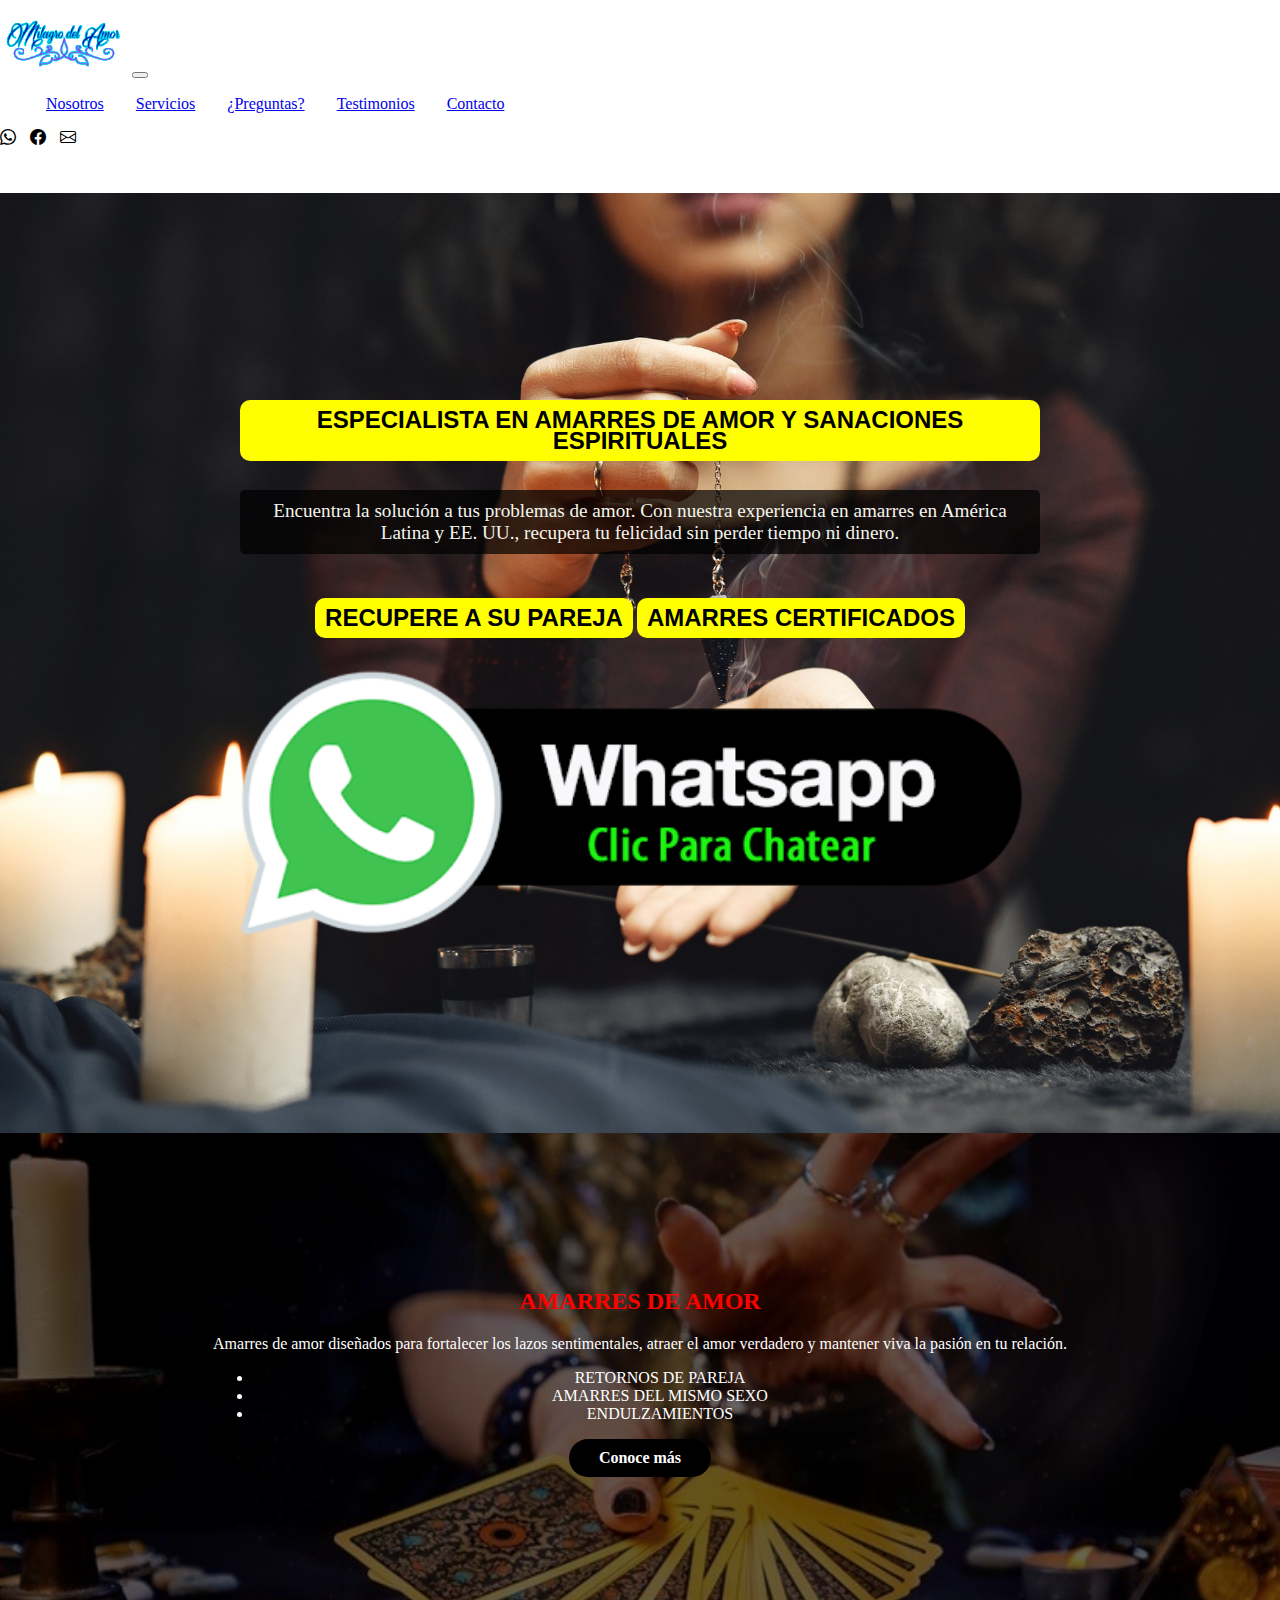
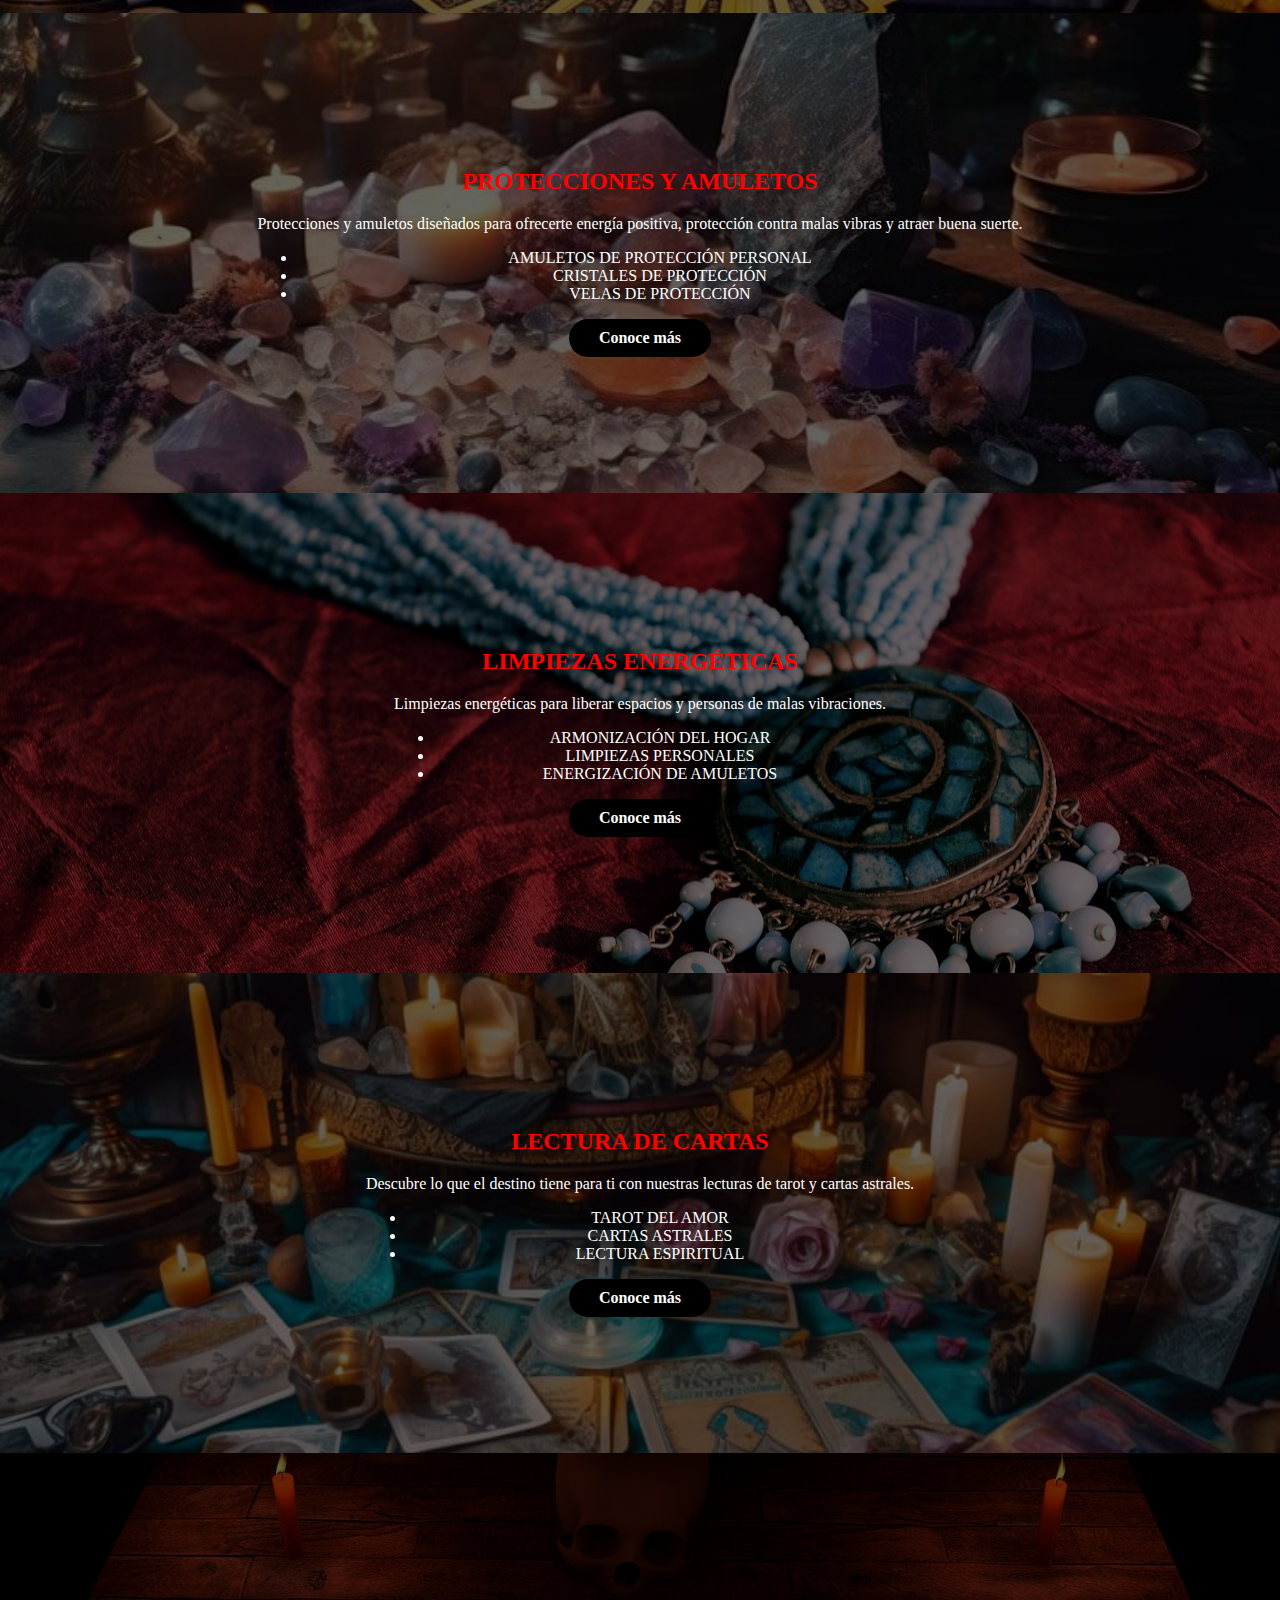
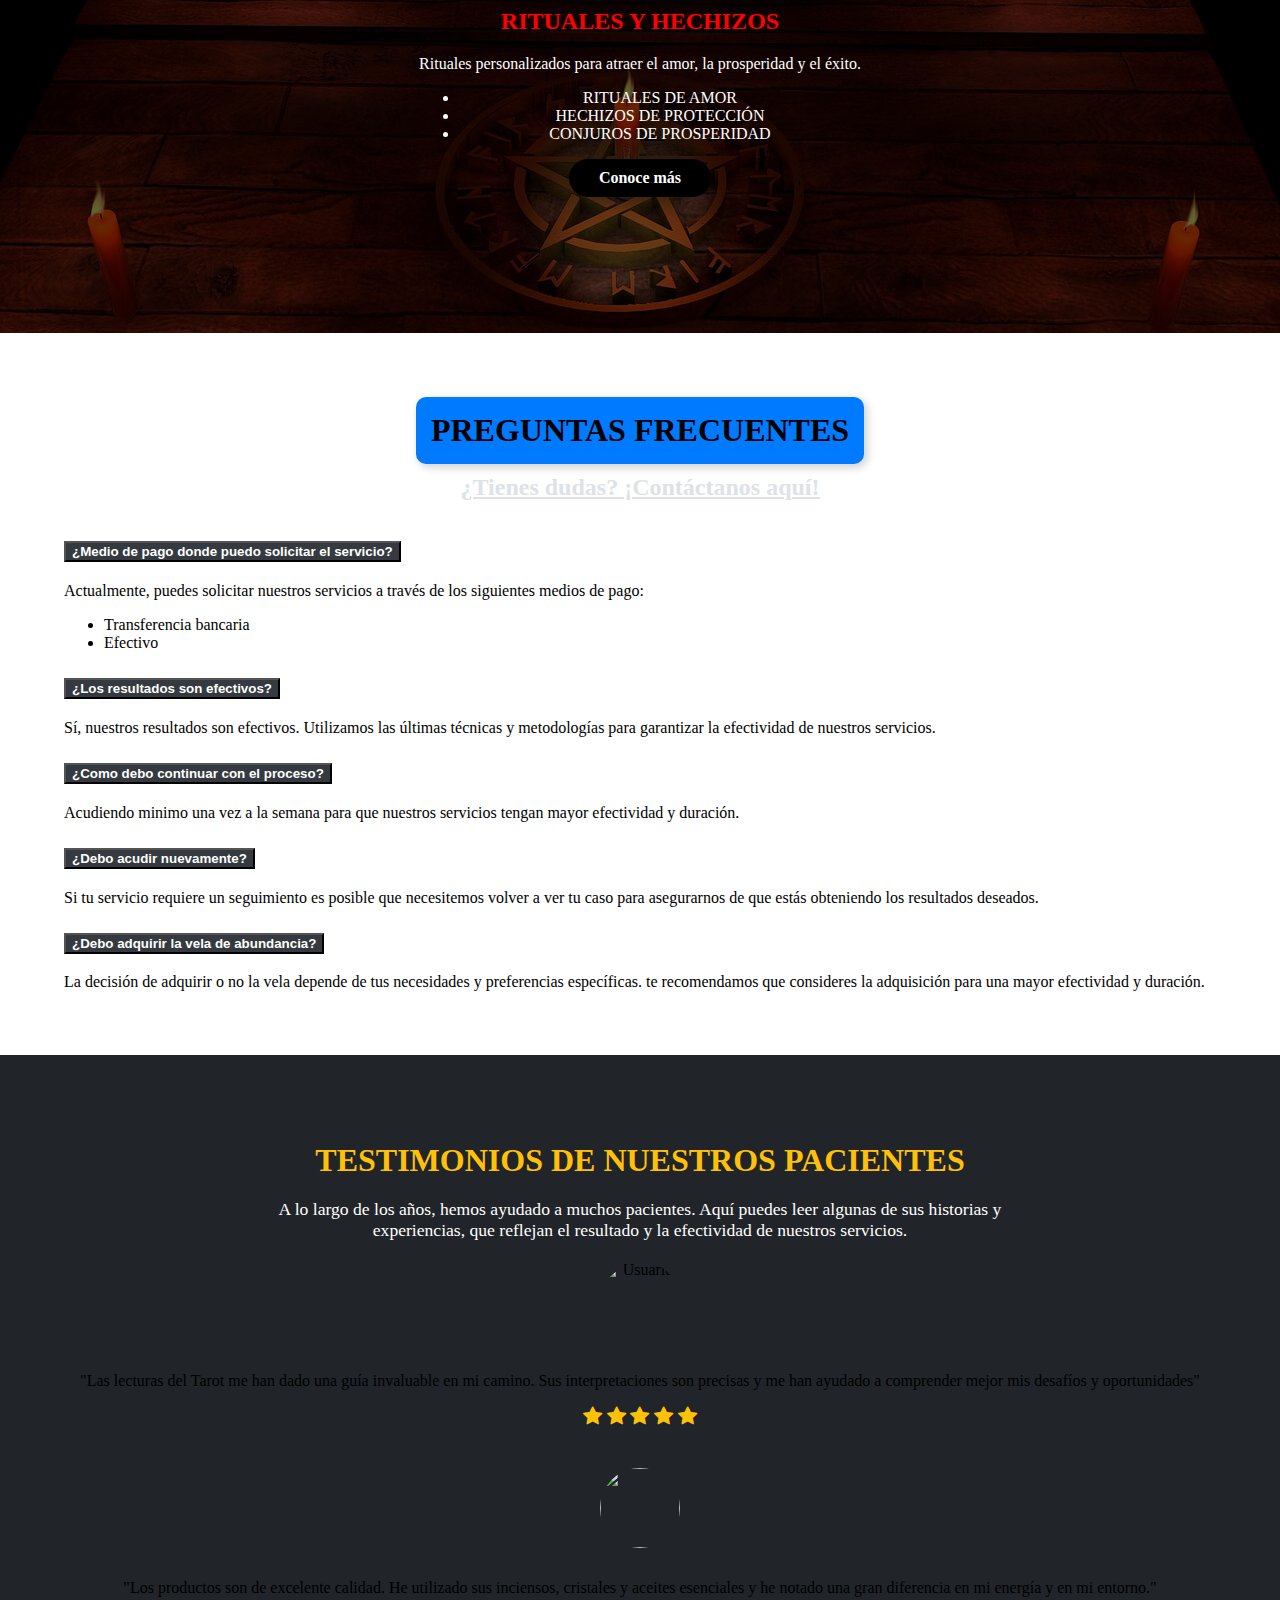
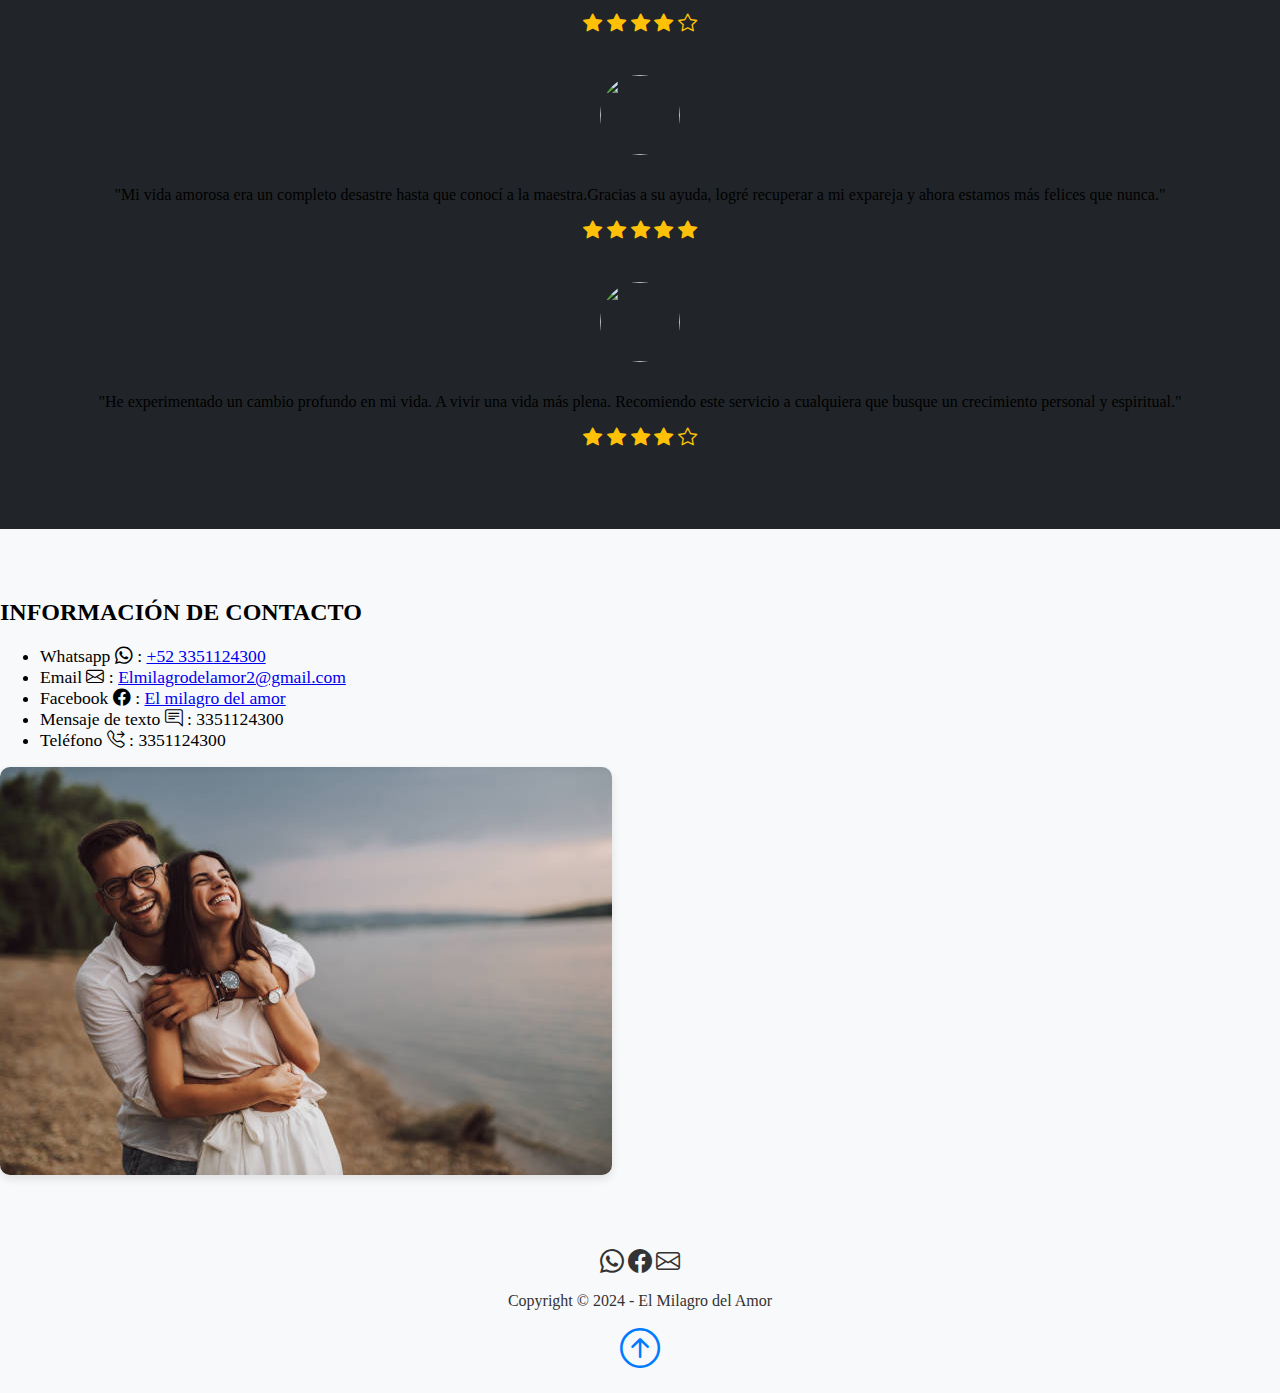
==== enlace/index.html @ 98b834da "Modificaciones en css para los estilos del index" ====
<!DOCTYPE html>
<html lang="en">

<head>
    <meta charset="UTF-8">
    <meta name="viewport" content="width=device-width, initial-scale=1.0">
    <meta name="google-site-verification" content="hs6zGSNkJUAcZYGmdX0gICYrYSt6IQu11jnEcMryRZA" />
    <link rel="stylesheet" href="./estilos/estilos.css">
    <!-- CSS only -->
    <link href="https://cdn.jsdelivr.net/npm/bootstrap@5.0.2/dist/css/bootstrap.min.css" rel="stylesheet"
        integrity="sha384-EVSTQN3/azprG1Anm3QDgpJLIm9Nao0Yz1ztcQTwFspd3yD65VohhpuuCOmLASjC" crossorigin="anonymous">
    <link rel="stylesheet" href="https://cdn.jsdelivr.net/npm/bootstrap-icons@1.3.0/font/bootstrap-icons.css">
    <link rel="shortcut icon" href="favicon.ico" type="image/x-icon">
    <link rel="stylesheet" href="https://cdn.jsdelivr.net/npm/swiper@11/swiper-bundle.min.css" />
    <link rel="canonical" href="https://w.app/w4kru9" />
    <title>Milagro del amor</title>
    <!-- Google tag (gtag.js) -->
    <script async src="https://www.googletagmanager.com/gtag/js?id=AW-16932118716">
    </script>
    <script>
        window.dataLayer = window.dataLayer || [];
        function gtag() { dataLayer.push(arguments); }
        gtag('js', new Date());

        gtag('config', 'AW-16932118716');
    </script>
    <!-- Event snippet for Contacto (1) conversion page -->
    <script>
        gtag('event', 'conversion', { 'send_to': 'AW-16932118716/rFSvCLLyqa0aELzB7ok_' });
    </script>
</head>

<body>

    <!--Barra de navegación - navbar-->
    <nav class="navbar navbar-expand-lg bg-light navbar-light fixed-top">
        <div class="container">
            <!-- <img src="./img/icons8-cruz-45.png" class="logo-responsive" alt="Logo"> -->
            <!-- <a href="#" class="navbar-brand">Milagro Del Amor</a> -->
            <img class="img-nav" src="img/logo.png" alt="">
            <button class="navbar-toggler" type="button" data-bs-toggle="collapse" data-bs-target="#navmenu">
                <span class="navbar-toggler-icon"></span>
            </button>

            <!--Menú navegación -->
            <div class="collapse navbar-collapse" id="navmenu">
                <ul class="navbar-nav ms-auto">
                    <li class="nav-item">
                        <a href="#nosotros" class="nav-link">Nosotros</a>
                    </li>
                    <li class="nav-item">
                        <a href="#servicios" class="nav-link">Servicios</a>
                    </li>
                    <li class="nav-item">
                        <a href="#preguntas" class="nav-link">¿Preguntas?</a>
                    </li>
                    <li class="nav-item">
                        <a href="#testimonios" class="nav-link">Testimonios</a>
                    </li>
                    <li class="nav-item">
                        <a href="#contacto" class="nav-link">Contacto</a>
                    </li>
                </ul>
                <div class="navbar-social-icons">
                    <a href="https://w.app/w4kru9" target="_blank" class="icon-wp"><i class="bi bi-whatsapp"></i></a>
                    <a href="https://acortar.link/iyVFSS" target="_blank" class="icon-fb"><i
                            class="bi bi-facebook"></i></a>
                    <a href="https://mail.google.com/mail/?view=cm&to=milagrodelamor2@gmail.com" target="_blank"
                        class="icon-mail"><i class="bi bi-envelope"></i></a>
                    <!-- <a href="#" class="btn-contacto">Información</a> -->
                </div>
            </div>
        </div>
    </nav>

    <!--Portada 1-->
    <section class="portada" id="nosotros">
        <div class="contenido-portada">
            <h2 class="yellow-box-portada text-black-portada">ESPECIALISTA EN AMARRES DE AMOR Y SANACIONES ESPIRITUALES
            </h2>
            <p>Encuentra la solución a tus problemas de amor. Con nuestra experiencia en amarres en América Latina y EE.
                UU., recupera tu felicidad sin perder tiempo ni dinero.</p>
            <h3 class="yellow-box-subtitulo text-black-subtitulo">RECUPERE A SU PAREJA</h3>
            <h3 class="yellow-box-subtitulo text-black-subtitulo">AMARRES CERTIFICADOS</h3>
            <div>
                <a href="https://w.app/w4kru9" target="_blank">
                    <img src="./img/unnamed.png" alt="imagen portada principal" class="imagen-responsive">
                </a>
            </div>
        </div>
    </section>


    <!-- Sección de Servicios -->
    <section class="servicio-banner" id="servicios">
        <div class="overlay"></div>
        <div class="container text-center text-light">
            <div class="content">
                <h2 class="titulo-s3">AMARRES DE AMOR</h2>
                <p class="p-s3">Amarres de amor diseñados para fortalecer los lazos sentimentales, atraer el amor
                    verdadero y mantener viva la pasión en tu relación.</p>
                <ul class="list-unstyled">
                    <li>RETORNOS DE PAREJA</li>
                    <li>AMARRES DEL MISMO SEXO</li>
                    <li>ENDULZAMIENTOS</li>
                </ul>
                <a href="./productos.html" class="btn-contacto">Conoce más</a>
            </div>
        </div>
    </section>

    <section class="servicio-banner" id="servicio1">
        <div class="overlay"></div>
        <div class="container text-center text-light">
            <div class="content">
                <h2 class="titulo-s3">PROTECCIONES Y AMULETOS</h2>
                <p class="p-s3">Protecciones y amuletos diseñados para ofrecerte energía positiva, protección contra
                    malas vibras y atraer buena suerte.</p>
                <ul class="list-unstyled">
                    <li>AMULETOS DE PROTECCIÓN PERSONAL</li>
                    <li>CRISTALES DE PROTECCIÓN</li>
                    <li>VELAS DE PROTECCIÓN</li>
                </ul>
                <a href="./productos.html" class="btn-contacto">Conoce más</a>
            </div>
        </div>
    </section>

    <section class="servicio-banner" id="servicio4">
        <div class="overlay"></div>
        <div class="container text-center text-light">
            <div class="content">
                <h2 class="titulo-s3">LIMPIEZAS ENERGÉTICAS</h2>
                <p class="p-s3">Limpiezas energéticas para liberar espacios y personas de malas vibraciones.</p>
                <ul class="list-unstyled">
                    <li>ARMONIZACIÓN DEL HOGAR</li>
                    <li>LIMPIEZAS PERSONALES</li>
                    <li>ENERGIZACIÓN DE AMULETOS</li>
                </ul>
                <a href="https://w.app/w4kru9" class="btn-contacto">Conoce más</a>
            </div>
        </div>
    </section>

    <section class="servicio-banner" id="servicio2">
        <div class="overlay"></div>
        <div class="container text-center text-light">
            <div class="content">
                <h2 class="titulo-s3">LECTURA DE CARTAS</h2>
                <p class="p-s3">Descubre lo que el destino tiene para ti con nuestras lecturas de tarot y cartas
                    astrales.</p>
                <ul class="list-unstyled">
                    <li>TAROT DEL AMOR</li>
                    <li>CARTAS ASTRALES</li>
                    <li>LECTURA ESPIRITUAL</li>
                </ul>
                <a href="https://w.app/w4kru9" class="btn-contacto">Conoce más</a>
            </div>
        </div>
    </section>

    <section class="servicio-banner" id="servicio3">
        <div class="overlay"></div>
        <div class="container text-center text-light">
            <div class="content">
                <h2 class="titulo-s3">RITUALES Y HECHIZOS</h2>
                <p class="p-s3">Rituales personalizados para atraer el amor, la prosperidad y el éxito.</p>
                <ul class="list-unstyled">
                    <li>RITUALES DE AMOR</li>
                    <li>HECHIZOS DE PROTECCIÓN</li>
                    <li>CONJUROS DE PROSPERIDAD</li>
                </ul>
                <a href="https://w.app/w4kru9" class="btn-contacto">Conoce más</a>
            </div>
        </div>
    </section>


    <!--Preguntas-->
    <section id="preguntas" class="pregunta bg-dark">
        <div class="container">
            <h1 class="titulo-pregunta">
                PREGUNTAS FRECUENTES
            </h1>
            <p class="subtitulo-pregunta"><a href="https://w.app/w4kru9" target="_blank">¿Tienes dudas? ¡Contáctanos
                    aquí!</a></p>
            <!--Acordeon preguntas frecuentes-->
            <div class="accordion accordion-flush">
                <div class="accordion-item">
                    <h2 class="accordion-header" id="preguntauno">
                        <!--pregunta uno-->
                        <button class="accordion-button collapsed" type="button" data-bs-toggle="collapse"
                            data-bs-target="#flush-collapseOne" aria-expanded="false" aria-controls="flush-collapseOne">
                            ¿Medio de pago donde puedo solicitar el servicio?
                        </button>
                    </h2>
                    <div id="flush-collapseOne" class="accordion-collapse collapse" aria-labelledby="preguntauno"
                        data-bs-parent="#accordionFlushExample">
                        <div class="accordion-body">Actualmente, puedes solicitar nuestros servicios a través
                            de los siguientes medios de pago:
                            <ul class="lista-pagos">
                                <li>Transferencia bancaria</li>
                                <li>Efectivo</li>
                            </ul>
                        </div>
                    </div>
                </div>
                <!--pregunta dos-->
                <div class="accordion-item">
                    <h2 class="accordion-header" id="preguntados">
                        <button class="accordion-button collapsed" type="button" data-bs-toggle="collapse"
                            data-bs-target="#flush-collapseTwo" aria-expanded="false" aria-controls="flush-collapseTwo">
                            ¿Los resultados son efectivos?
                        </button>
                    </h2>
                    <div id="flush-collapseTwo" class="accordion-collapse collapse" aria-labelledby="preguntados"
                        data-bs-parent="#accordionFlushExample">
                        <div class="accordion-body">Sí, nuestros resultados son efectivos.
                            Utilizamos las últimas técnicas y metodologías para garantizar la efectividad de nuestros
                            servicios.</div>
                    </div>
                </div>
                <!--Pregunt tres-->
                <div class="accordion-item">
                    <h2 class="accordion-header" id="preguntatres">
                        <button class="accordion-button collapsed" type="button" data-bs-toggle="collapse"
                            data-bs-target="#flush-collapseThree" aria-expanded="false"
                            aria-controls="flush-collapseThree">
                            ¿Como debo continuar con el proceso?
                        </button>
                    </h2>
                    <div id="flush-collapseThree" class="accordion-collapse collapse" aria-labelledby="preguntatres"
                        data-bs-parent="#accordionFlushExample">
                        <div class="accordion-body">Acudiendo minimo una vez a la semana para que nuestros servicios
                            tengan mayor efectividad y duración.
                        </div>
                    </div>
                </div>
                <!--Pregunt cuatro-->
                <div class="accordion-item">
                    <h2 class="accordion-header" id="preguntacuatro">
                        <button class="accordion-button collapsed" type="button" data-bs-toggle="collapse"
                            data-bs-target="#flush-collapseFour" aria-expanded="false"
                            aria-controls="flush-collapseThree">
                            ¿Debo acudir nuevamente?
                        </button>
                    </h2>
                    <div id="flush-collapseFour" class="accordion-collapse collapse" aria-labelledby="preguntacuatro"
                        data-bs-parent="#accordionFlushExample">
                        <div class="accordion-body">Si tu servicio requiere un seguimiento es posible que necesitemos
                            volver a ver tu caso para asegurarnos de que estás obteniendo los resultados deseados.</div>
                    </div>
                </div>
            </div>
            <!--Pregunt cinco-->
            <div class="accordion-item">
                <h2 class="accordion-header" id="preguntacinco">
                    <button class="accordion-button collapsed" type="button" data-bs-toggle="collapse"
                        data-bs-target="#flush-collapseFive" aria-expanded="false" aria-controls="flush-collapseThree">
                        ¿Debo adquirir la vela de abundancia?
                    </button>
                </h2>
                <div id="flush-collapseFive" class="accordion-collapse collapse" aria-labelledby="preguntacinco"
                    data-bs-parent="#accordionFlushExample">
                    <div class="accordion-body">La decisión de adquirir o no la vela depende
                        de tus necesidades y preferencias específicas.
                        te recomendamos que consideres la adquisición para una mayor efectividad y duración.</div>
                </div>
            </div>
        </div>
        </div>
    </section>

    <!--Testimonios-->
    <section id="testimonios" class="testimonio bg-dark">
        <div class="container">
            <h2 class="text-center text-primary">
                TESTIMONIOS DE NUESTROS PACIENTES
            </h2>
            <p class="lead text-center text-white mb-5">
                A lo largo de los años, hemos ayudado a muchos pacientes. Aquí puedes leer algunas de sus historias y
                experiencias, que reflejan el resultado y la efectividad de nuestros servicios.
            </p>
            <div class="row g-4">
                <div class="col-md-6 col-lg-3">
                    <div class="card bg-light">
                        <div class="card-body text-center">
                            <img src="https://randomuser.me/api/portraits/men/44.jpg" class="rounded-circle mb-3"
                                alt="Usuario" onerror="this.onerror=null; this.src='img/default-male.jpg';">
                            <!-- <h3 class="card-title mb-3">Usuario 1</h3> -->
                            <p class="card-text-s1">
                                "Las lecturas del Tarot me han dado una guía invaluable en mi camino. Sus
                                interpretaciones son precisas y me han ayudado a comprender mejor mis desafíos y
                                oportunidades"
                            </p>
                            <div class="estrellas">
                                <i class="bi bi-star-fill mx-1"></i>
                                <i class="bi bi-star-fill mx-1"></i>
                                <i class="bi bi-star-fill mx-1"></i>
                                <i class="bi bi-star-fill mx-1"></i>
                                <i class="bi bi-star-fill mx-1"></i>
                            </div>
                        </div>
                    </div>
                </div>
                <div class="col-md-6 col-lg-3">
                    <div class="card bg-light">
                        <div class="card-body text-center">
                            <img src="https://randomuser.me/api/portraits/women/41.jpg" class="rounded-circle mb-3"
                                alt="">
                            <!-- <h3 class="card-title mb-3">Usuario 2</h3> -->
                            <p class="card-text">
                                "Los productos son de excelente calidad. He utilizado sus inciensos, cristales y aceites
                                esenciales y he notado una gran diferencia en mi energía y en mi entorno."
                            </p>
                            <div class="estrellas">
                                <i class="bi bi-star-fill mx-1"></i>
                                <i class="bi bi-star-fill mx-1"></i>
                                <i class="bi bi-star-fill mx-1"></i>
                                <i class="bi bi-star-fill mx-1"></i>
                                <i class="bi bi-star mx-1"></i>
                            </div>
                        </div>
                    </div>
                </div>
                <div class="col-md-6 col-lg-3">
                    <div class="card bg-light">
                        <div class="card-body text-center">
                            <img src="https://randomuser.me/api/portraits/men/32.jpg" class="rounded-circle mb-3"
                                alt="">
                            <!-- <h3 class="card-title mb-3">Usuario 3</h3> -->
                            <p class="card-text">
                                "Mi vida amorosa era un completo desastre hasta que conocí a la maestra.Gracias a su
                                ayuda, logré recuperar a mi expareja y ahora estamos más felices que nunca."
                            </p>
                            <div class="estrellas">
                                <i class="bi bi-star-fill mx-1"></i>
                                <i class="bi bi-star-fill mx-1"></i>
                                <i class="bi bi-star-fill mx-1"></i>
                                <i class="bi bi-star-fill mx-1"></i>
                                <i class="bi bi-star-fill mx-1"></i>
                            </div>
                        </div>
                    </div>
                </div>
                <div class="col-md-6 col-lg-3">
                    <div class="card bg-light">
                        <div class="card-body text-center">
                            <img src="https://randomuser.me/api/portraits/women/32.jpg" class="rounded-circle mb-3"
                                alt="">
                            <!-- <h3 class="card-title mb-3">Usuario 4 </h3> -->
                            <p class="card-text">
                                "He experimentado un cambio profundo en mi vida. A vivir una vida más plena. Recomiendo
                                este servicio a cualquiera que busque un crecimiento personal y espiritual."
                            </p>
                            <div class="estrellas">
                                <i class="bi bi-star-fill mx-1"></i>
                                <i class="bi bi-star-fill mx-1"></i>
                                <i class="bi bi-star-fill mx-1"></i>
                                <i class="bi bi-star-fill mx-1"></i>
                                <i class="bi bi-star mx-1"></i>
                            </div>
                        </div>
                    </div>
                </div>
            </div>
        </div>
    </section>


    <!-- Sección de Contacto -->
    <section id="contacto" class="p-5">
        <div class="container">
            <div class="row g-4 align-items-center">
                <!-- Información de contacto -->
                <div class="col-md-6">
                    <h2 class="text-center mb-4">INFORMACIÓN DE CONTACTO</h2>
                    <ul class="list-group list-group-flush lead">
                        <li class="list-group-item">
                            <span class="fw-bold">Whatsapp <i class="bi bi-whatsapp"></i> :</span>
                            <a href="https://w.app/w4kru9" class="text-decoration-none" target="_blank">+52
                                3351124300</a>
                        </li>
                        <li class="list-group-item">
                            <span class="fw-bold">Email <i class="bi bi-envelope"></i> :</span>
                            <a href="https://mail.google.com/mail/?view=cm&to=milagrodelamor2@gmail.com"
                                class="text-decoration-none" target="_blank">
                                Elmilagrodelamor2@gmail.com
                            </a>
                        </li>
                        <li class="list-group-item">
                            <span class="fw-bold">Facebook <i class="bi bi-facebook"></i> :</span>
                            <a href="https://acortar.link/iyVFSS" class="text-decoration-none" target="_blank">El
                                milagro del amor</a>
                        </li>
                        <li class="list-group-item">
                            <span class="fw-bold">Mensaje de texto <i class="bi bi-chat-right-text"></i> :</span>
                            3351124300
                        </li>
                        <li class="list-group-item">
                            <span class="fw-bold">Teléfono <i class="bi bi-telephone-forward"></i> :</span> 
                            3351124300
                        </li>
                    </ul>
                </div>

                <!-- Imagen -->
                <div class="col-md-6 text-center">
                    <img src="./img/istockphoto-1365865879-612x612.jpg" class="img-fluid rounded shadow"
                        alt="Imagen de contacto">
                </div>
            </div>
        </div>
    </section>

    <!-- Footer -->
    <footer class="p-4 bg-light text-dark text-center position-relative">
        <div class="container">
            <!-- Redes sociales -->
            <div class="redes-sociales d-flex justify-content-center gap-4 mb-3">
                <a href="https://w.app/w4kru9" target="_blank" class="icon-wp"><i class="bi bi-whatsapp"></i></a>
                <a href="https://acortar.link/iyVFSS" target="_blank" class="icon-fb"><i class="bi bi-facebook"></i></a>
                <a href="https://mail.google.com/mail/?view=cm&to=milagrodelamor2@gmail.com" target="_blank"
                    class="icon-mail"><i class="bi bi-envelope"></i></a>
            </div>

            <!-- Derechos de autor -->
            <p class="lead mb-0">Copyright &copy; 2024 - El Milagro del Amor</p>

            <!-- Flecha para volver arriba -->
            <a href="#" class="position-absolute bottom-0 end-0 p-4">
                <i class="bi bi-arrow-up-circle h1 text-primary"></i>
            </a>
        </div>
    </footer>



    <!-- JavaScript Bundle with Popper -->
    <script src="https://cdn.jsdelivr.net/npm/bootstrap@5.0.2/dist/js/bootstrap.bundle.min.js"
        integrity="sha384-MrcW6ZMFYlzcLA8Nl+NtUVF0sA7MsXsP1UyJoMp4YLEuNSfAP+JcXn/tWtIaxVXM"
        crossorigin="anonymous"></script>
    <script src="https://cdn.jsdelivr.net/npm/swiper@11/swiper-bundle.min.js"></script>
    <script src="script.js"></script>

</body>

</html>
---- enlace/estilos/estilos.css ----
html {
  scroll-behavior: smooth;
}

#nosotros {
  scroll-margin-top: 80px; /* Ajusta según la altura de tu navbar */
}

#preguntas {
  scroll-margin-top: 60px; /* Ajusta según la altura de tu navbar */
}

#testimonios {
  scroll-margin-top: 50px; /* Ajusta según la altura de tu navbar */
}

#contacto {
  scroll-margin-top: 50px; /* Ajusta según la altura de tu navbar */
}

body::before {
  display: block;
  content: "";
  height: 10px;
}

body,
html {
  margin: 0;
  padding: 0;
}

.container .img-nav {
  width: 10%;
  height: auto;
}

/* NAVBAR */
.navbar-nav {
  margin-left: -1%;
  width: 45%;
  background-color: #ffff; /* Cambié "dark" por un color real */
  color: #fff;
  padding: 10px 0;
  margin-right: 20%;
  display: flex;
  justify-content: center;
  align-items: center;
}

.navbar ul {
  display: flex;
  padding: 0;
}

.navbar ul li {
  margin: 0 1em;
  list-style: none;
}

/* ICONOS */
.navbar-social-icons a {
  margin-right: 10px;
}

.icon-wp,
.icon-fb,
.icon-mail {
  width: 24px;
  height: 24px;
  color: black;
}

.icon-wp:hover {
  color: rgb(2, 133, 2);
}

.icon-fb:hover {
  color: rgb(4, 0, 255);
}

.icon-mail:hover {
  color: rgb(255, 0, 0);
}

/* ESTILOS SECCIÓN PORTADA PRINCIPAL */
.portada {
  background-image: url(../img/portada-prod.jpg);
  background-size: cover;
  background-position: center;
  height: 100vh; /* Ocupa el 100% del alto de la ventana */
  display: flex;
  align-items: center;
  justify-content: center;
  text-align: center;
  color: gold;
  flex-direction: column;
  margin-top: 46px;
  padding: 20px;
}

.contenido-portada {
  width: 90%;
  max-width: 800px;
  text-align: center;
}

.yellow-box-portada,
.yellow-box-subtitulo {
  background-color: yellow;
  padding: 10px;
  border-radius: 10px;
  display: inline-block;
  text-align: center;
  color: black;
  font-size: 1.5rem;
  margin-bottom: 10px;
}

.text-black-portada,
.text-black-subtitulo {
  color: black;
  text-transform: uppercase;
  font-family: sans-serif;
  font-size: 1.5rem;
  line-height: 1.3rem;
  text-align: center;
}

.contenido-portada p {
  font-size: 1.2rem;
  color: rgb(245, 245, 236);
  background-color: rgba(0, 0, 0, 0.7);
  padding: 10px;
  border-radius: 5px;
}

.imagen-responsive {
  width: 100%;
  max-width: 300%;
  height: auto;
  margin-top: 15px;
}

/* Media Queries para dispositivos móviles */
@media (max-width: 768px) {
  .portada {
    height: auto;
    padding: 40px 20px;
  }

  .yellow-box-portada,
  .yellow-box-subtitulo {
    font-size: 1.2rem;
    padding: 8px;
  }

  .text-black-portada,
  .text-black-subtitulo {
    font-size: 1.2rem;
  }

  .contenido-portada p {
    font-size: 1rem;
  }
}

/* ESTILOS PORTADA SECUNDARIA */
.portada-secundaria {
  width: 100%;
  height: 56.5vh;
  background-color: #000;
  display: flex;
  align-items: center;
  justify-content: center;
}

.portada-secundaria a {
  text-align: center; /* Centra la imagen */
  margin: 0px; /* Añade márgenes alrededor de la sección */
  background-color: #000;
  display: flex;
  width: 100%; /* Ocupa todo el ancho disponible */
  height: 56.5vh; /* Ocupa toda la altura de la ventana */
}

.imagen-portada {
  width: 50%; /* Ajusta el ancho al contenedor */
  max-width: 1000px; /* Establece un ancho máximo basado en el diseño */
  height: 100%; /* Mantiene la proporción de la imagen */
  display: block; /* Asegura que la imagen sea un bloque y centrada si se usa margin auto */
  margin-left: auto; /* Centra horizontalmente la imagen */
  margin-right: auto; /* Centra horizontalmente la imagen */
  object-fit: cover;
}

/* ESTILO SECCION SERVICIOS */
.titulo-s3 {
  color: #ff0000;
}

.servicio-banner {
  position: relative;
  height: 400px;
  display: flex;
  align-items: center;
  justify-content: center;
  text-align: center;
  padding: 40px 20px;
  color: white;
  background-size: cover;
  background-position: center;
}

/* Agregamos las imágenes específicas para cada servicio */
#servicios {
  background-image: url("../img/esoterismo.jpg");
}

#servicio1 {
  background-image: url("../img/nn.jpg");
}

#servicio4 {
  background-image: url("../img/amulet-713355_1280.jpg");
}

#servicio2 {
  background-image: url("../img/tiendas-de-brujas-1024x683.jpg");
}

#servicio3 {
  background-image: url("../img/pentagram-2680962_1280.jpg");
}

.overlay {
  position: absolute;
  top: 0;
  left: 0;
  width: 100%;
  height: 100%;
  background: rgba(0, 0, 0, 0.6);
  z-index: 1;
}

.servicio-banner .container {
  position: relative;
  z-index: 2;
}

.btn-contacto {
  display: inline-block;
  padding: 10px 30px;
  background-color: black;
  color: white;
  text-decoration: none;
  border-radius: 50px;
  transition: background-color 0.3s ease;
  font-weight: bold;
}

.btn-contacto:hover {
  background-color: #0056b3;
  color: white;
}

@media (max-width: 768px) {
  .servicio-banner {
      height: auto;
      padding: 60px 20px;
  }

  .titulo-s3 {
      font-size: 24px;
  }

  .p-s3 {
      font-size: 16px;
  }
}

/* SECCION PREGUNTAS */
.pregunta {
  padding: 5%;
}

.titulo-pregunta {
  background-color: #007bff;
  padding: 15px;
  border-radius: 10px;
  text-align: center;
  color: black;
  font-weight: bold;
  margin: 0 auto;
  max-width: 600px;
  width: fit-content;
  box-sizing: border-box;
  box-shadow: 3px 3px 10px rgba(0, 0, 0, 0.2);
  text-transform: uppercase;
}

.subtitulo-pregunta {
  color: #ffd700; /* Dorado */
  font-weight: bold;
  text-decoration: underline;
  text-align: center;
  margin: 10px auto;
  max-width: 600px;
  font-size: clamp(1rem, 2.5vw, 1.5rem); /* Se adapta a distintos tamaños */
}

.subtitulo-pregunta a {
  color: #dee2e6;
  /* text-decoration: none; */
}

.subtitulo-pregunta a:hover {
  color: yellow;
}

.accordion {
  margin-top: 3%;
}

.accordion-collapse {
  transition: height 0.3s ease-in-out;
}

.accordion-button {
  background-color: #343a40 !important;
  color: white !important;
  font-weight: bold;
}

.accordion-button::after {
  background-color: transparent !important; /* Hace que el fondo sea transparente */
  color: white !important; /* Cambia el color de la flecha */
  filter: invert(1); /* Invierte el color del ícono para que sea blanco */
}

.accordion-button:not(.collapsed) {
  background-color: #007bff !important;
  color: black !important;
}


/* Ajustes para pantallas pequeñas */
@media (max-width: 768px) {
  .pregunta {
    padding: 2%;
  }

  .titulo-pregunta {
    font-size: 1rem;
  }

  .subtitulo-pregunta {
    font-size: 0.9rem;
  }

  .accordion {
    margin-top: 2%;
  }
}

/* SECCION TESTIMONIOS */
.testimonio {
  padding: 60px 0;
  background-color: #212529; /* Color oscuro de fondo */
}

.testimonio h2 {
  font-size: 2rem;
  font-weight: bold;
  color: #ffc107; /* Amarillo */
  text-align: center;
  margin-bottom: 20px;
}

.testimonio p.lead {
  max-width: 800px;
  margin: 0 auto;
  font-size: 1.1rem;
  color: #ffffff;
  text-align: center;
}

/* Ajuste para las tarjetas de testimonio */
.testimonio .row {
  display: flex;
  flex-wrap: wrap;
  justify-content: center;
  align-items: stretch;
}

.testimonio .card {
  display: flex;
  flex-direction: column;
  justify-content: space-between;
  border: none;
  border-radius: 10px;
  transition: transform 0.3s ease, box-shadow 0.3s ease;
  height: 100%; /* Hace que todas tengan la misma altura */
}

.testimonio .card:hover {
  transform: translateY(-5px);
  box-shadow: 0 4px 10px rgba(255, 255, 255, 0.2);
}

.testimonio .card-body {
  display: flex;
  flex-direction: column;
  align-items: center; /* Centra todo el contenido */
  text-align: center; /* Asegura que el texto esté centrado */
  justify-content: space-between;
  flex-grow: 1;
  padding: 20px;
}

.testimonio img {
  width: 80px;
  height: 80px;
  border-radius: 50%;
  object-fit: cover;
  margin: 0 auto 15px; /* Centra la imagen */
  display: block;
}

/* Estilos para las estrellas */
.estrellas {
  color: #ffc107; /* Color dorado */
  font-size: 1.2rem;
  margin-top: auto;
}

/* Ajustes responsivos */
@media (max-width: 768px) {
  .testimonio .card {
    margin-bottom: 20px;
  }

  .testimonio h2 {
    font-size: 1.8rem;
  }

  .testimonio p.lead {
    font-size: 1rem;
  }
}

/* SECCION CONTACTO  */
#contacto {
  background-color: #f8f9fa; /* Fondo suave */
  padding: 50px 0; /* Espaciado uniforme */
}

#contacto .container {
  max-width: 1200px;
}

#contacto .list-group-item {
  border-color: transparent; /* Quita los bordes de los elementos */
  font-size: 1.1rem;
}

#contacto img {
  max-width: 100%;
  height: auto;
  border-radius: 10px; /* Bordes redondeados */
  box-shadow: 0px 4px 10px rgba(0, 0, 0, 0.1); /* Sombra suave */
}

/* Media Query para centrar contenido en pantallas pequeñas */
@media (max-width: 768px) {
  #contacto .row {
    text-align: center;
  }

  #contacto .col-md-6 {
    flex-direction: column;
  }

  #contacto img {
    margin-top: 20px;
  }
}

/* SECCION FOOTER */
footer {
  background-color: #f8f9fa;
  color: #333;
  padding: 20px 0;
  text-align: center;
}

/* Estilos de los iconos de redes sociales */
.redes-sociales a {
  font-size: 24px; /* Tamaño de los iconos */
  color: #333; /* Color de los iconos */
  transition: 0.3s ease-in-out;
}

.redes-sociales a:hover {
  color: #007bff; /* Color al pasar el cursor */
}

/* Flecha para volver arriba */
footer .bi-arrow-up-circle {
  font-size: 40px;
  color: #007bff;
  transition: 0.3s ease-in-out;
}

footer .bi-arrow-up-circle:hover {
  color: #0056b3; /* Color más oscuro al pasar el cursor */
}

/* Ajustes para dispositivos pequeños */
@media (max-width: 768px) {
  .redes-sociales {
    gap: 20px; /* Más espacio entre iconos */
  }

  footer .bi-arrow-up-circle {
    font-size: 35px;
  }
}

/* MEDIAS QUERIES A REVISION  */

@media (min-width: 768px) {
  .portada {
    flex-direction: row; /* Cambia la dirección a horizontal en pantallas más grandes */
  }
  .contenido {
    flex: 1; /* Hace que el contenido ocupe el espacio restante */
  }
  .contenedor-imagen {
    order: 1; /* Cambia el orden de visualización de la imagen a la derecha */
  }
}

@media (max-width: 768px) {
  .text-black-portada,
  .text-black-subtitulo {
    font-size: 20px;
  }

  .logo-responsive {
    width: 40px; /* Ajusta el tamaño en pantallas más pequeñas */
  }

  .titulo-pregunta,
  .subtitulo-pregunta {
    max-width: 90%;
    padding: 15px;
    margin-left: 24%;
  }

  .portada-secundaria a {
    flex-direction: column;
    height: auto;
  }

  .imagen-portada {
    width: 100%;
    height: 50vh;
  }

  .container .img-nav {
    width: 30%;
  }

  .navbar-nav {
    width: 100%;
    margin: 0;
    padding: 10px 0;
    text-align: center;
  }

  .portada {
    height: auto;
    padding: 50px 20px;
  }

  .contenido-portada {
    width: 100%;
  }

  .titulo-pregunta,
  .subtitulo-pregunta {
    margin: 0 auto;
    width: 90%;
  }

  .imagen-portada {
    width: 100%;
    height: auto;
  }
}

@media (max-width: 750px) {
  .titulo-pregunta {
    margin-left: 10%;
  }
}

@media (max-width: 532px) {
  .titulo-pregunta {
    max-width: 100%;
    padding: 10px;
    margin-left: 10%;
  }
}

@media (max-width: 480px) {
  .logo-responsive {
    width: 30px; /* Ajusta el tamaño en pantallas aún más pequeñas */
  }
  .titulo-pregunta {
    max-width: 100%;
    padding: 10px;
    margin-left: 10%;
  }
}
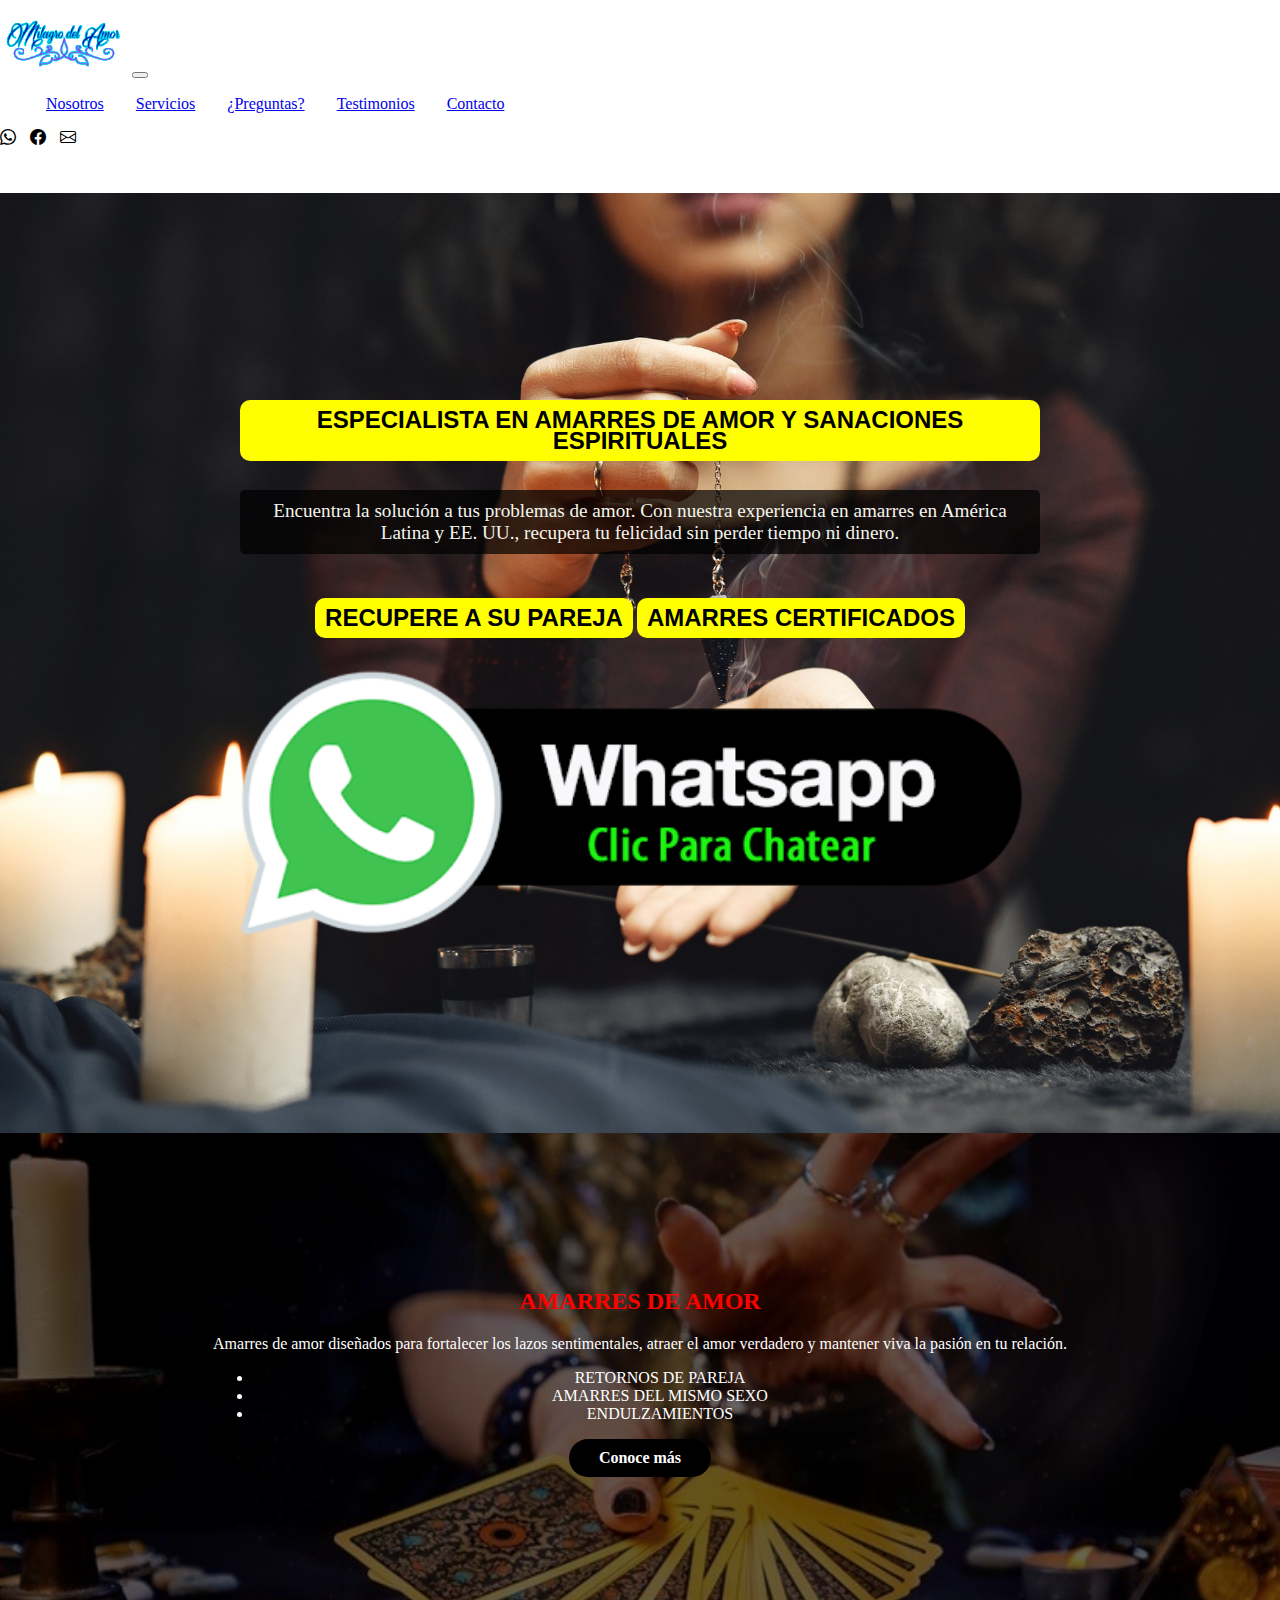
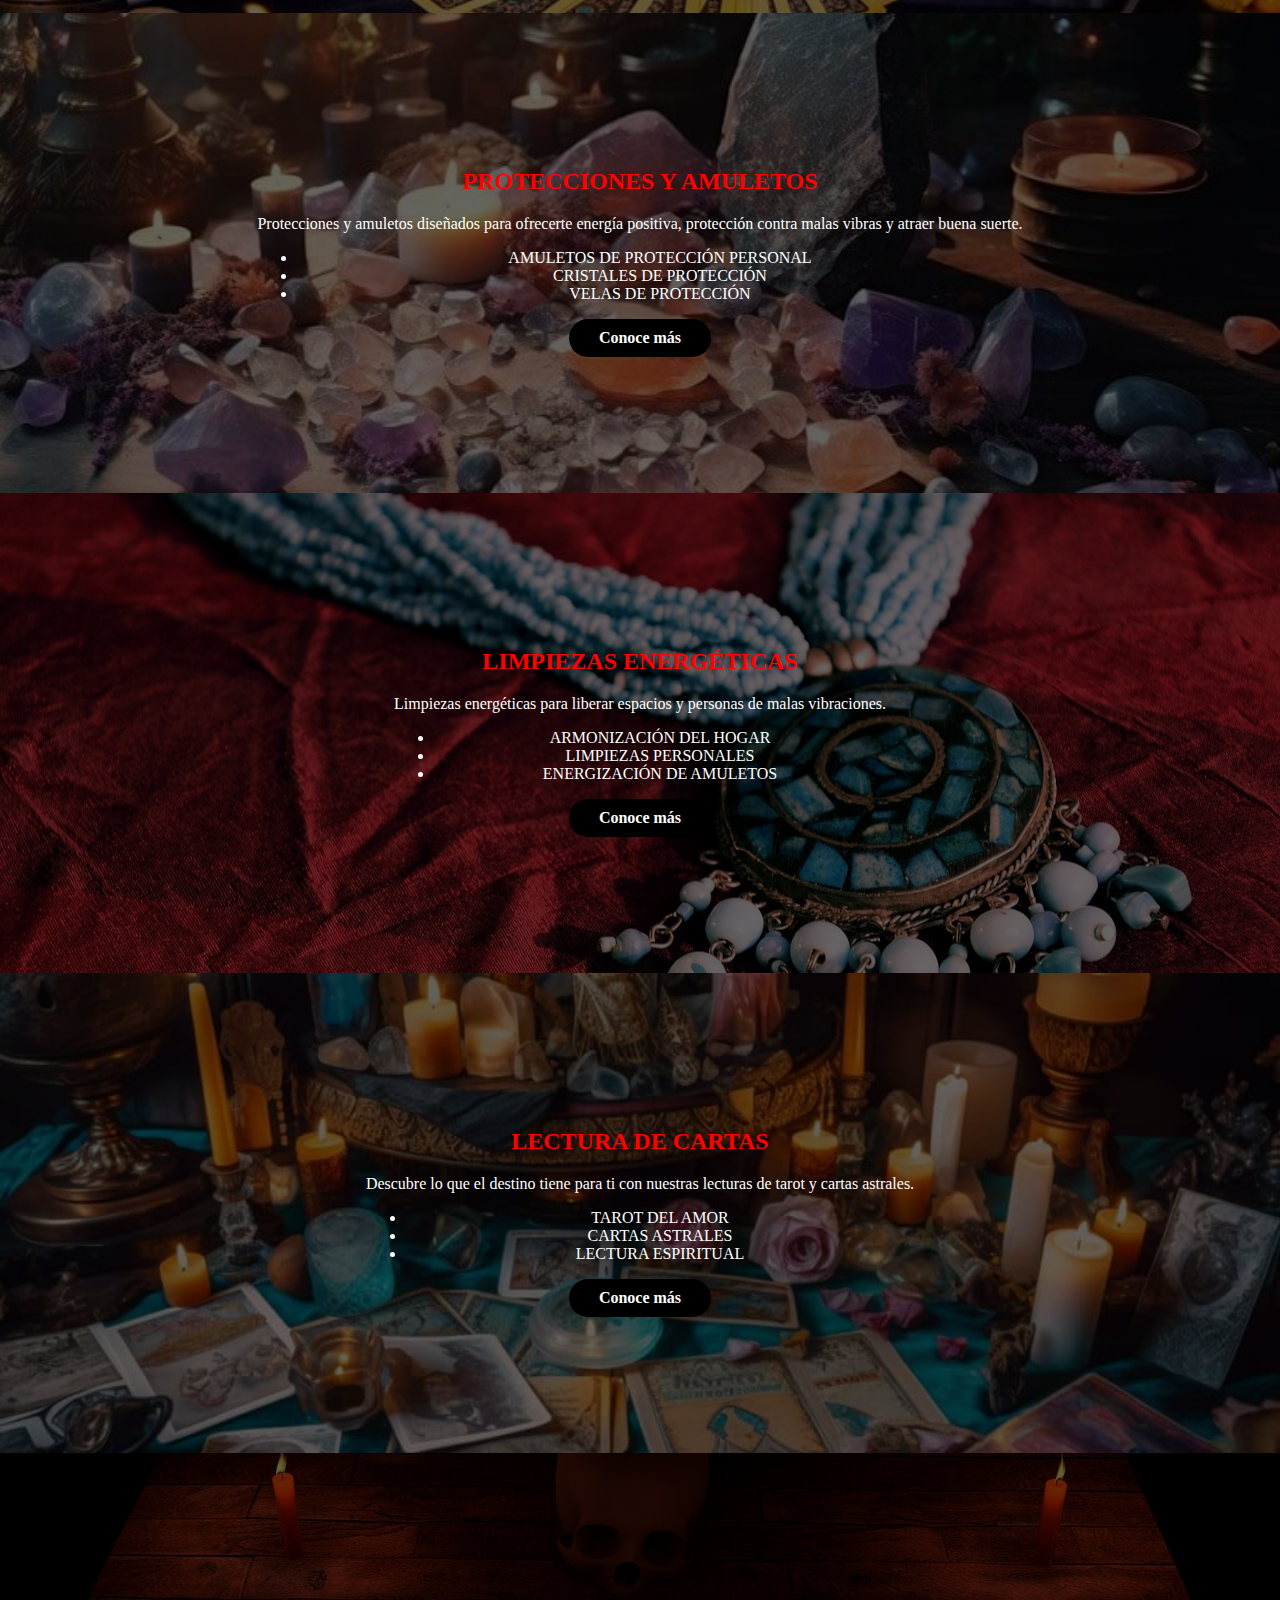
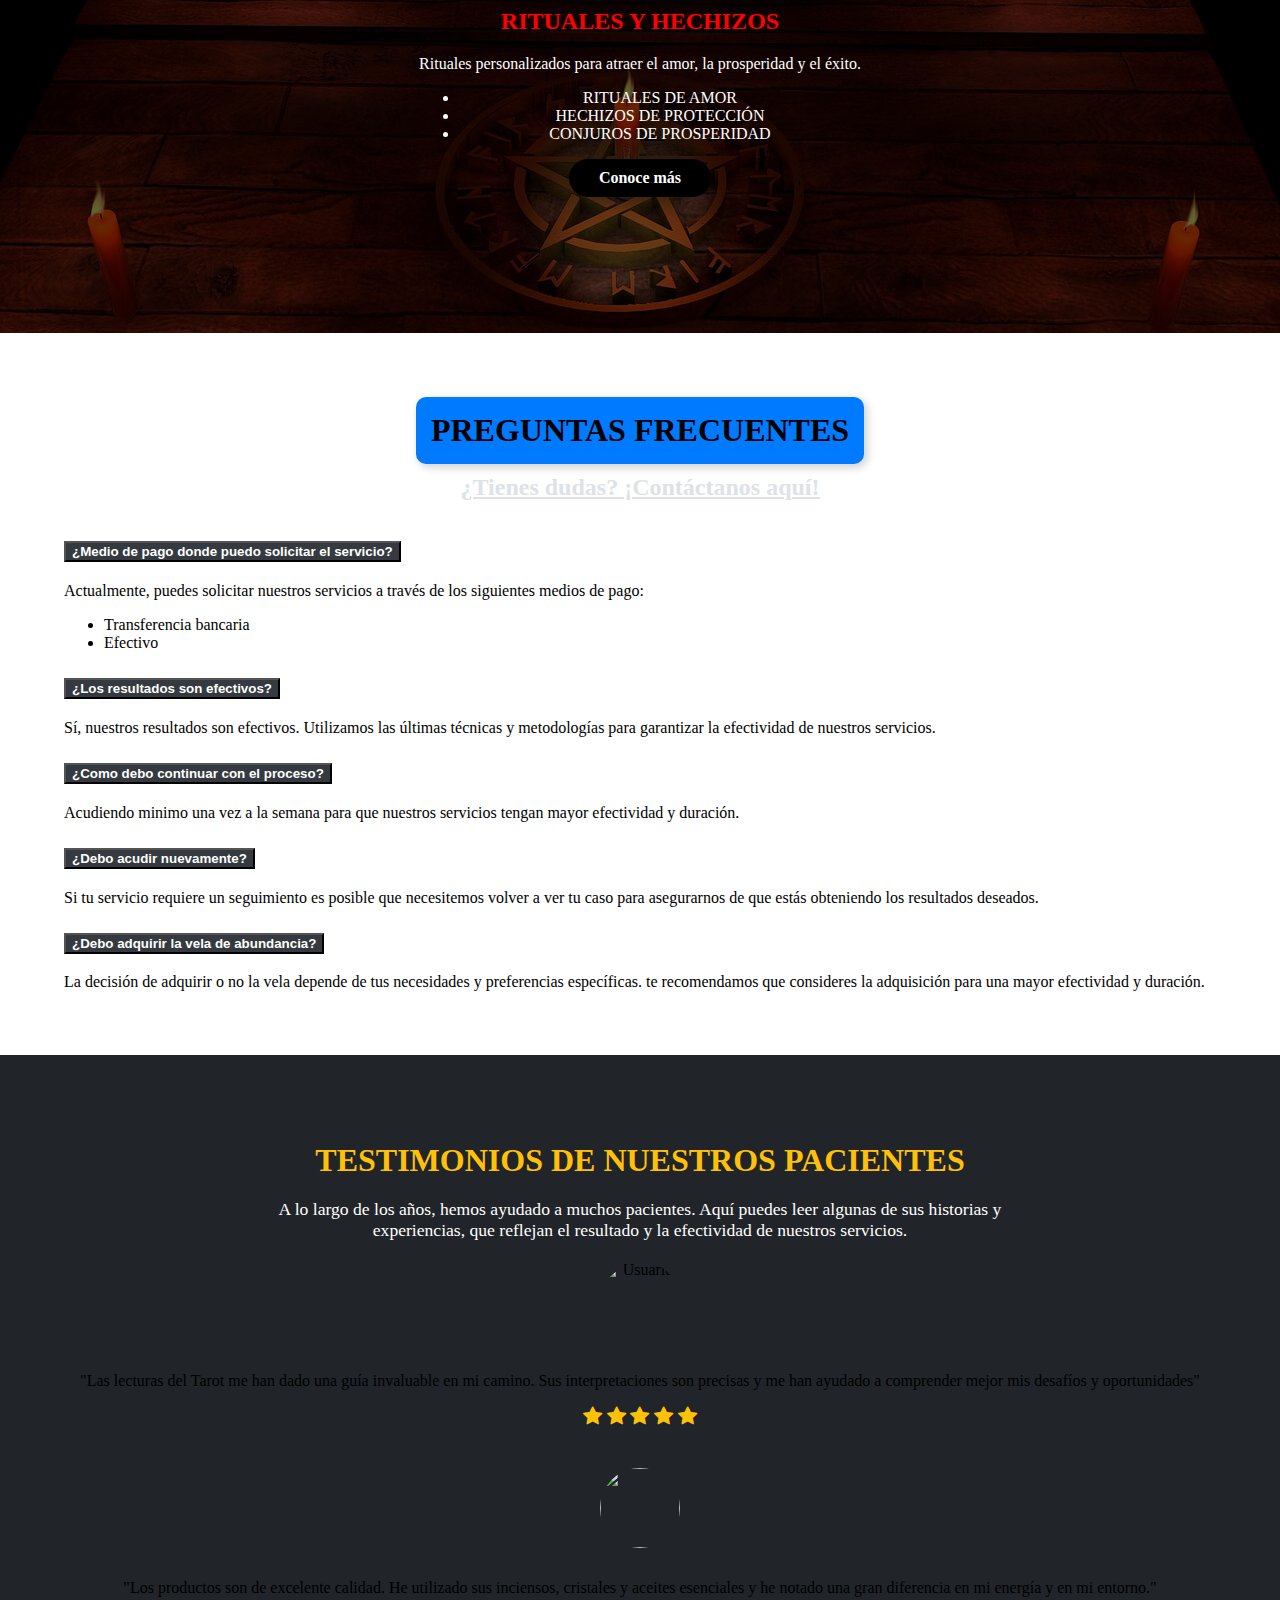
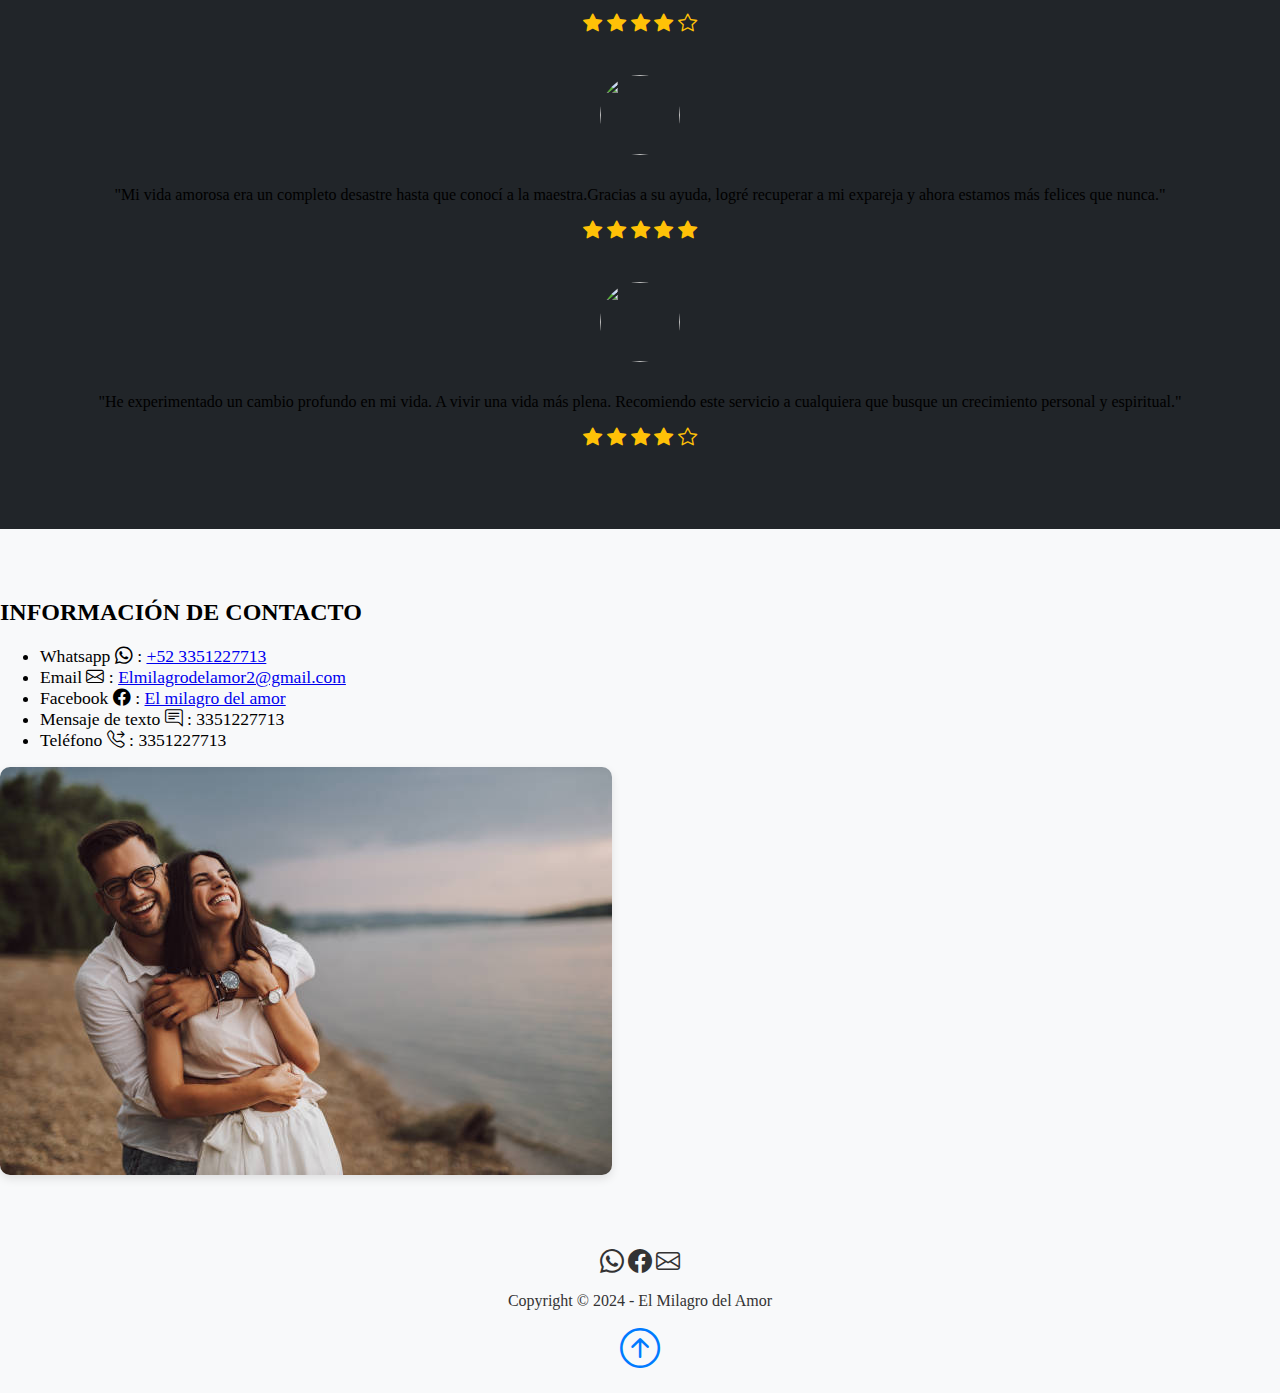
==== commit a3ef2619: "Se cambian nuevamente enlaces para direccionar a whatsapp y se cambia el número por uno nuevo" ====
--- a/enlace/index.html
+++ b/enlace/index.html
@@ -121,7 +121,7 @@
                     <li>CRISTALES DE PROTECCIÓN</li>
                     <li>VELAS DE PROTECCIÓN</li>
                 </ul>
-                <a href="./productos.html" class="btn-contacto">Conoce más</a>
+                <a href="./amuletos.html" class="btn-contacto">Conoce más</a>
             </div>
         </div>
     </section>
@@ -379,7 +379,7 @@
                         <li class="list-group-item">
                             <span class="fw-bold">Whatsapp <i class="bi bi-whatsapp"></i> :</span>
                             <a href="https://w.app/w4kru9" class="text-decoration-none" target="_blank">+52
-                                3351124300</a>
+                                3351227713</a>
                         </li>
                         <li class="list-group-item">
                             <span class="fw-bold">Email <i class="bi bi-envelope"></i> :</span>
@@ -395,11 +395,11 @@
                         </li>
                         <li class="list-group-item">
                             <span class="fw-bold">Mensaje de texto <i class="bi bi-chat-right-text"></i> :</span>
-                            3351124300
+                            3351227713
                         </li>
                         <li class="list-group-item">
                             <span class="fw-bold">Teléfono <i class="bi bi-telephone-forward"></i> :</span> 
-                            3351124300
+                            3351227713
                         </li>
                     </ul>
                 </div>
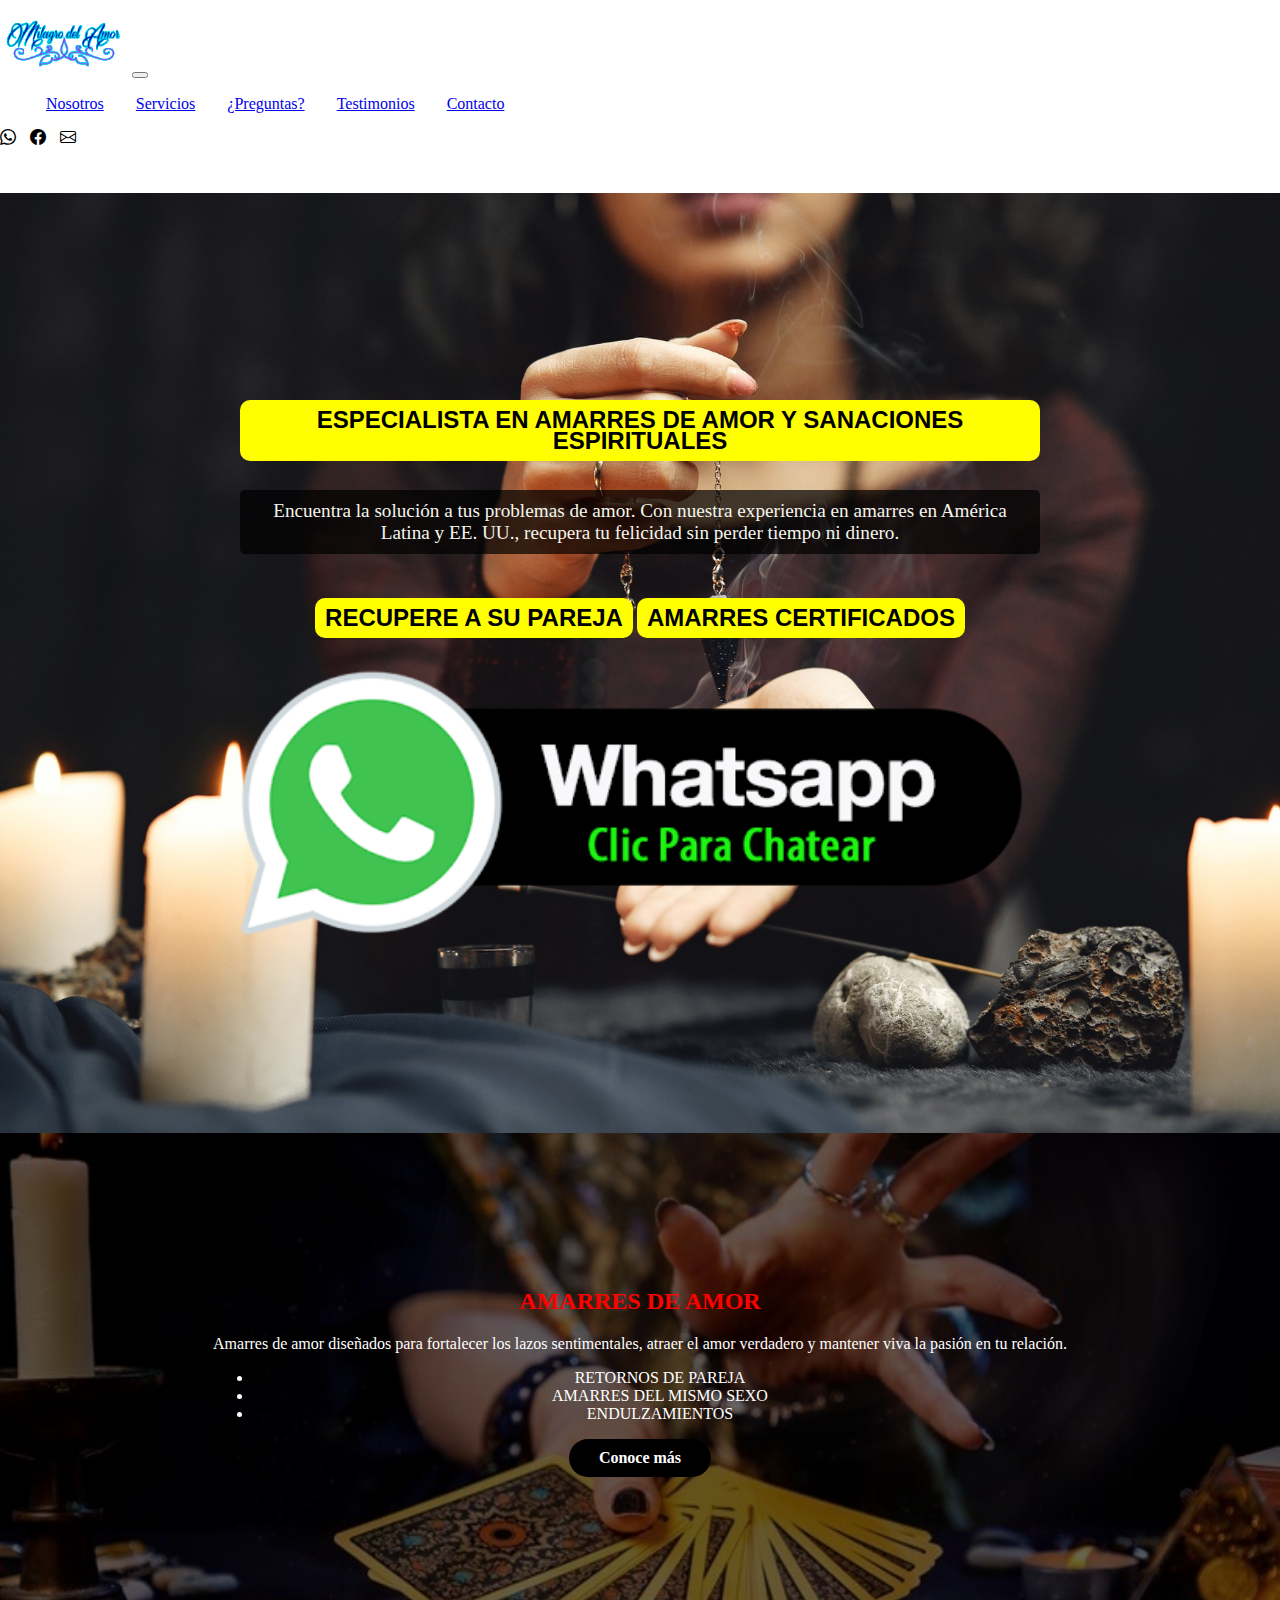
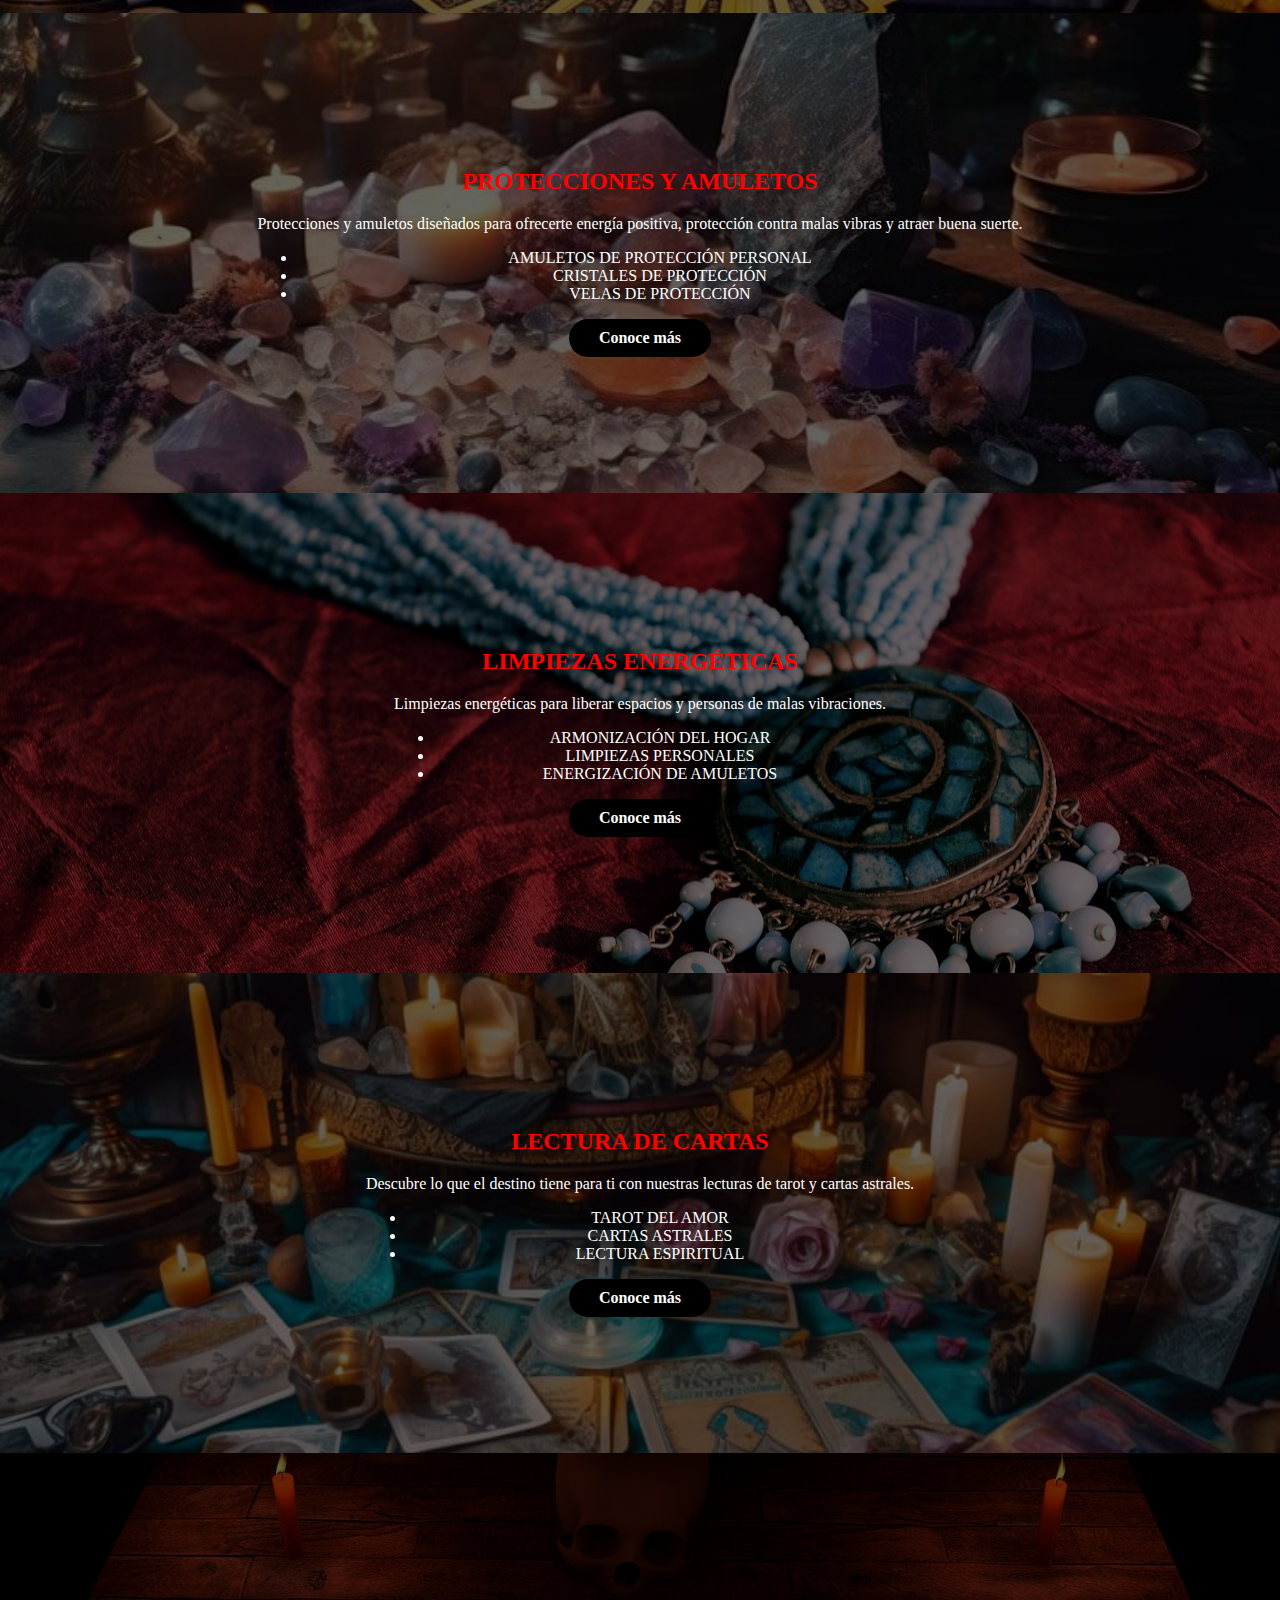
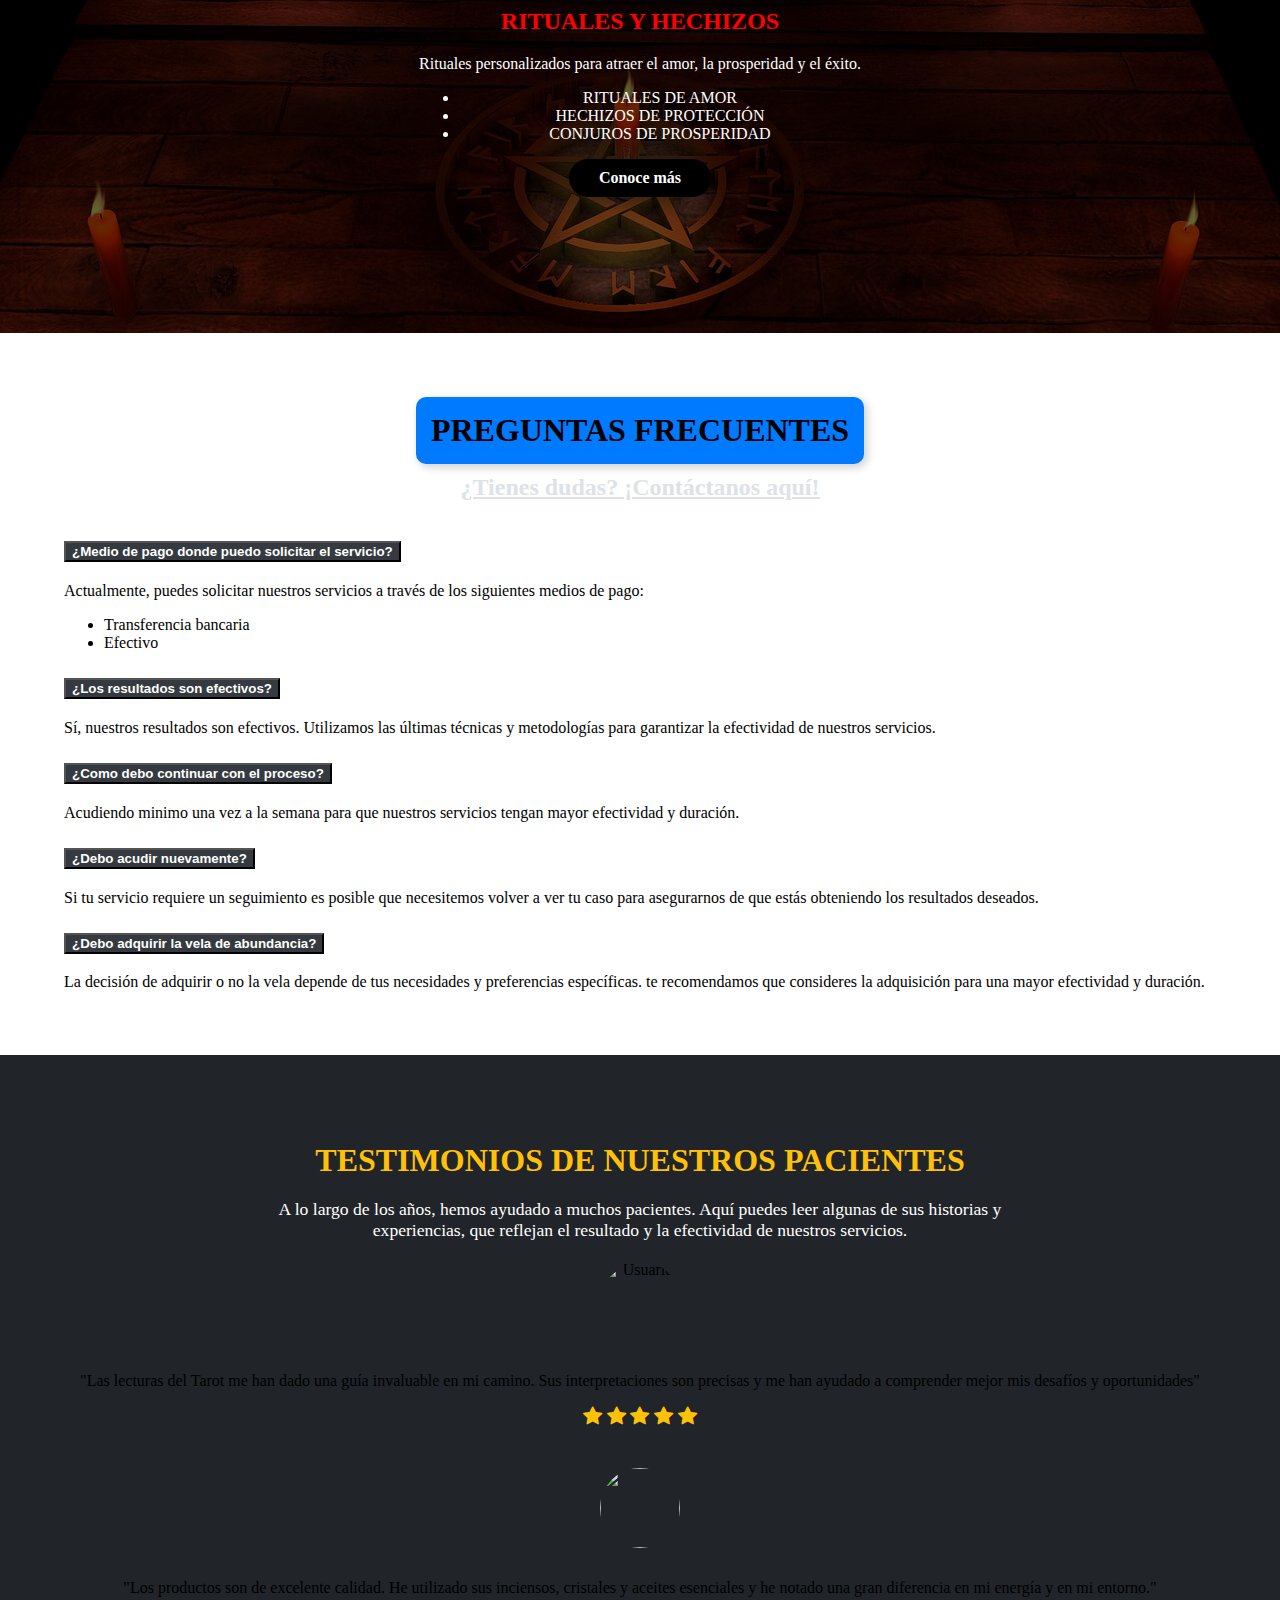
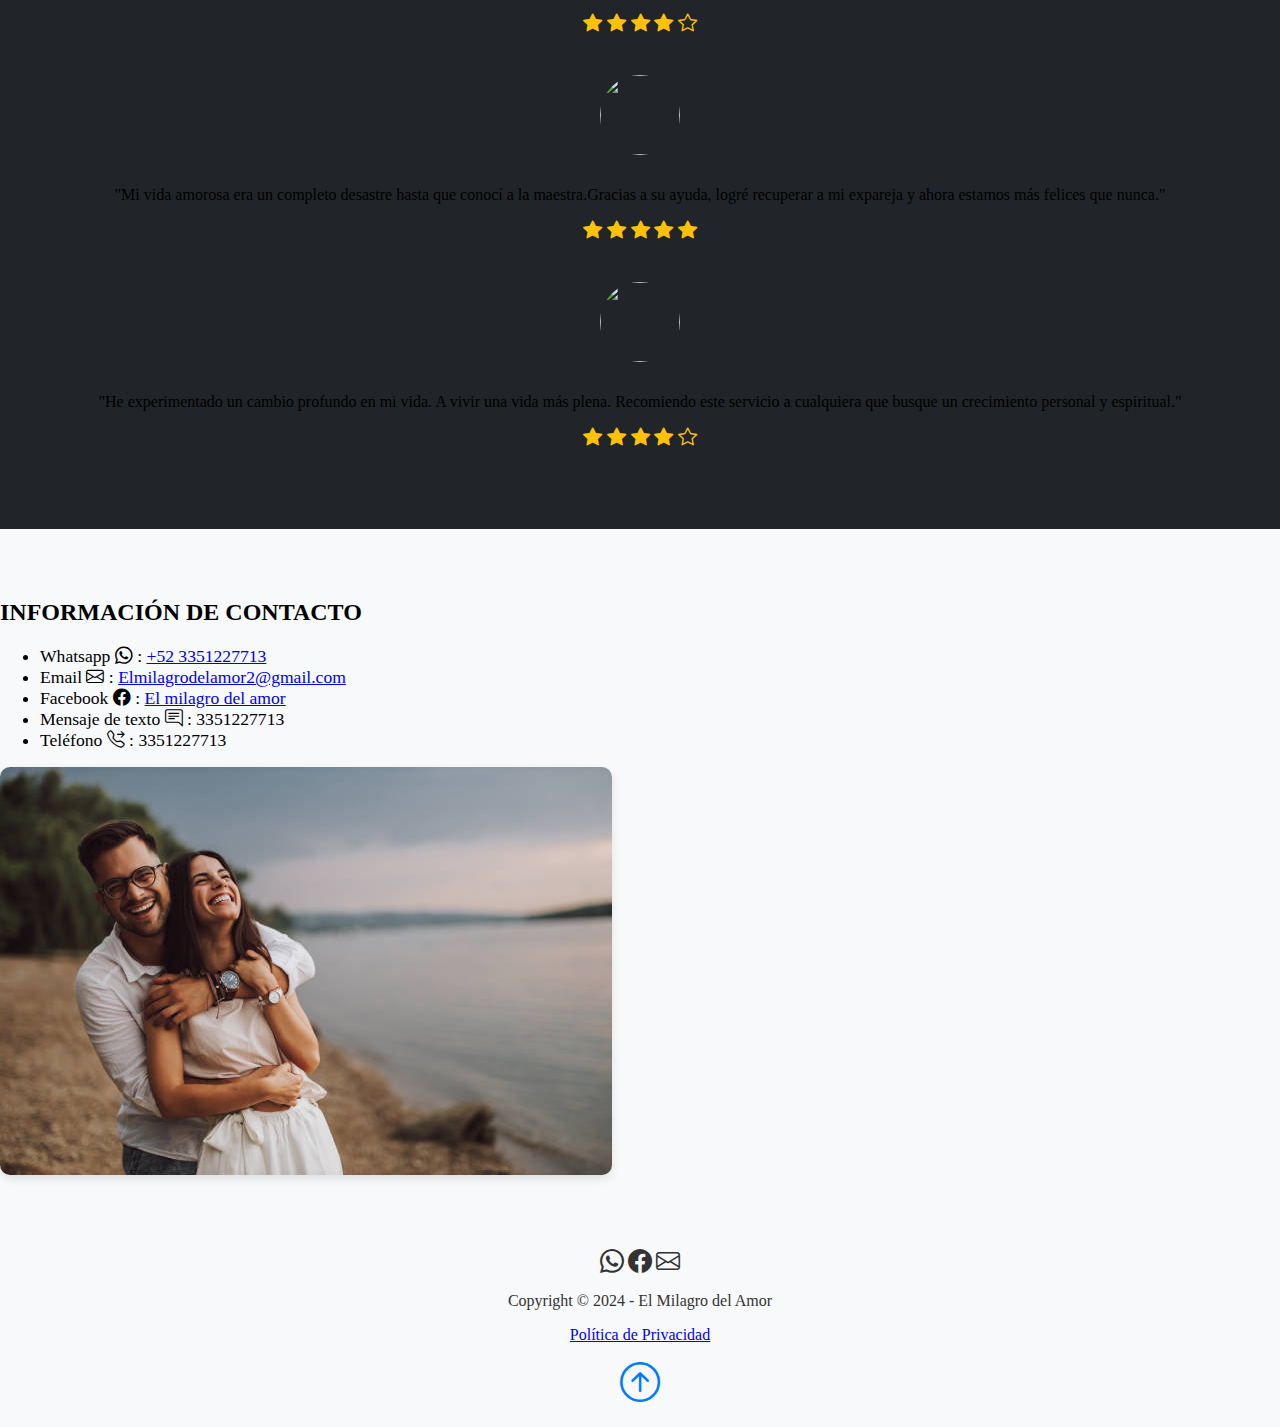
==== commit bd37f1cd: "Intento 1 para la implementación de politicas de privacidad" ====
--- a/enlace/index.html
+++ b/enlace/index.html
@@ -426,6 +426,7 @@
 
             <!-- Derechos de autor -->
             <p class="lead mb-0">Copyright &copy; 2024 - El Milagro del Amor</p>
+            <p><a href="privacy-policy.html">Política de Privacidad</a></p>
 
             <!-- Flecha para volver arriba -->
             <a href="#" class="position-absolute bottom-0 end-0 p-4">
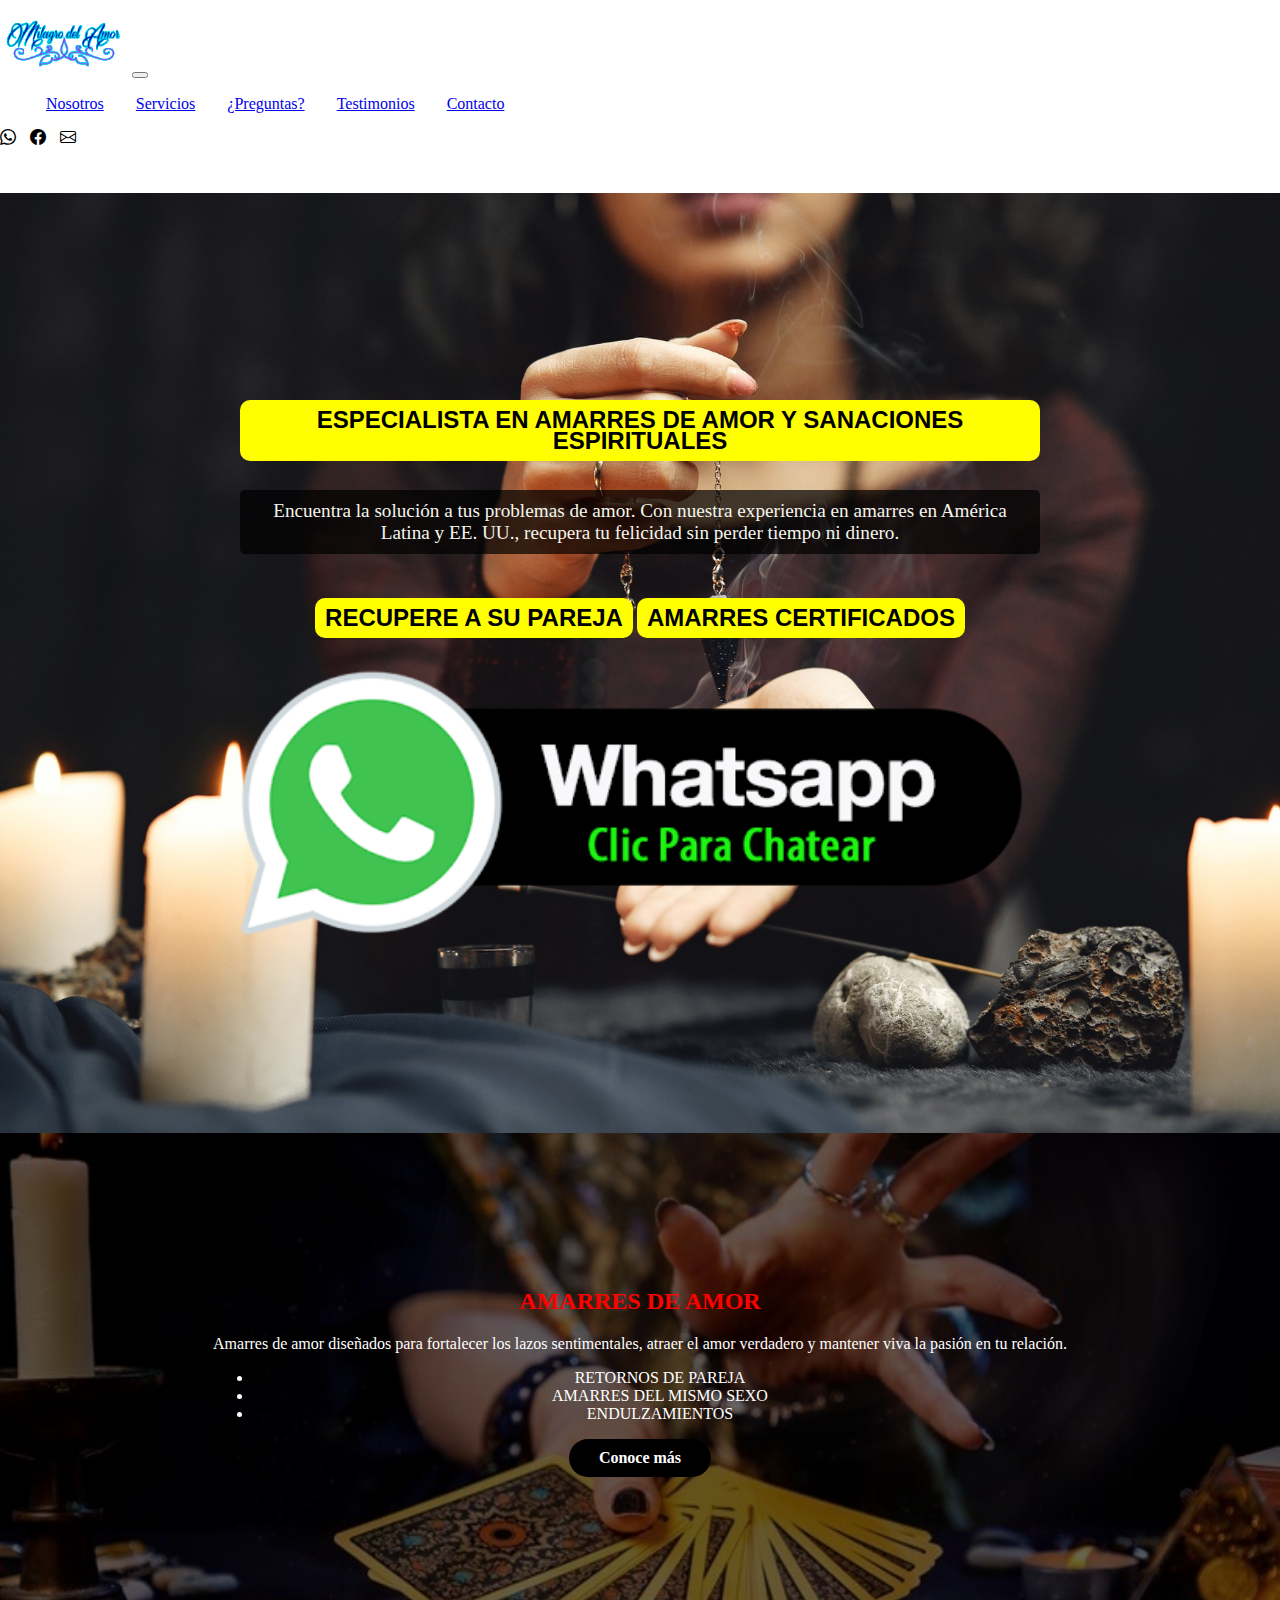
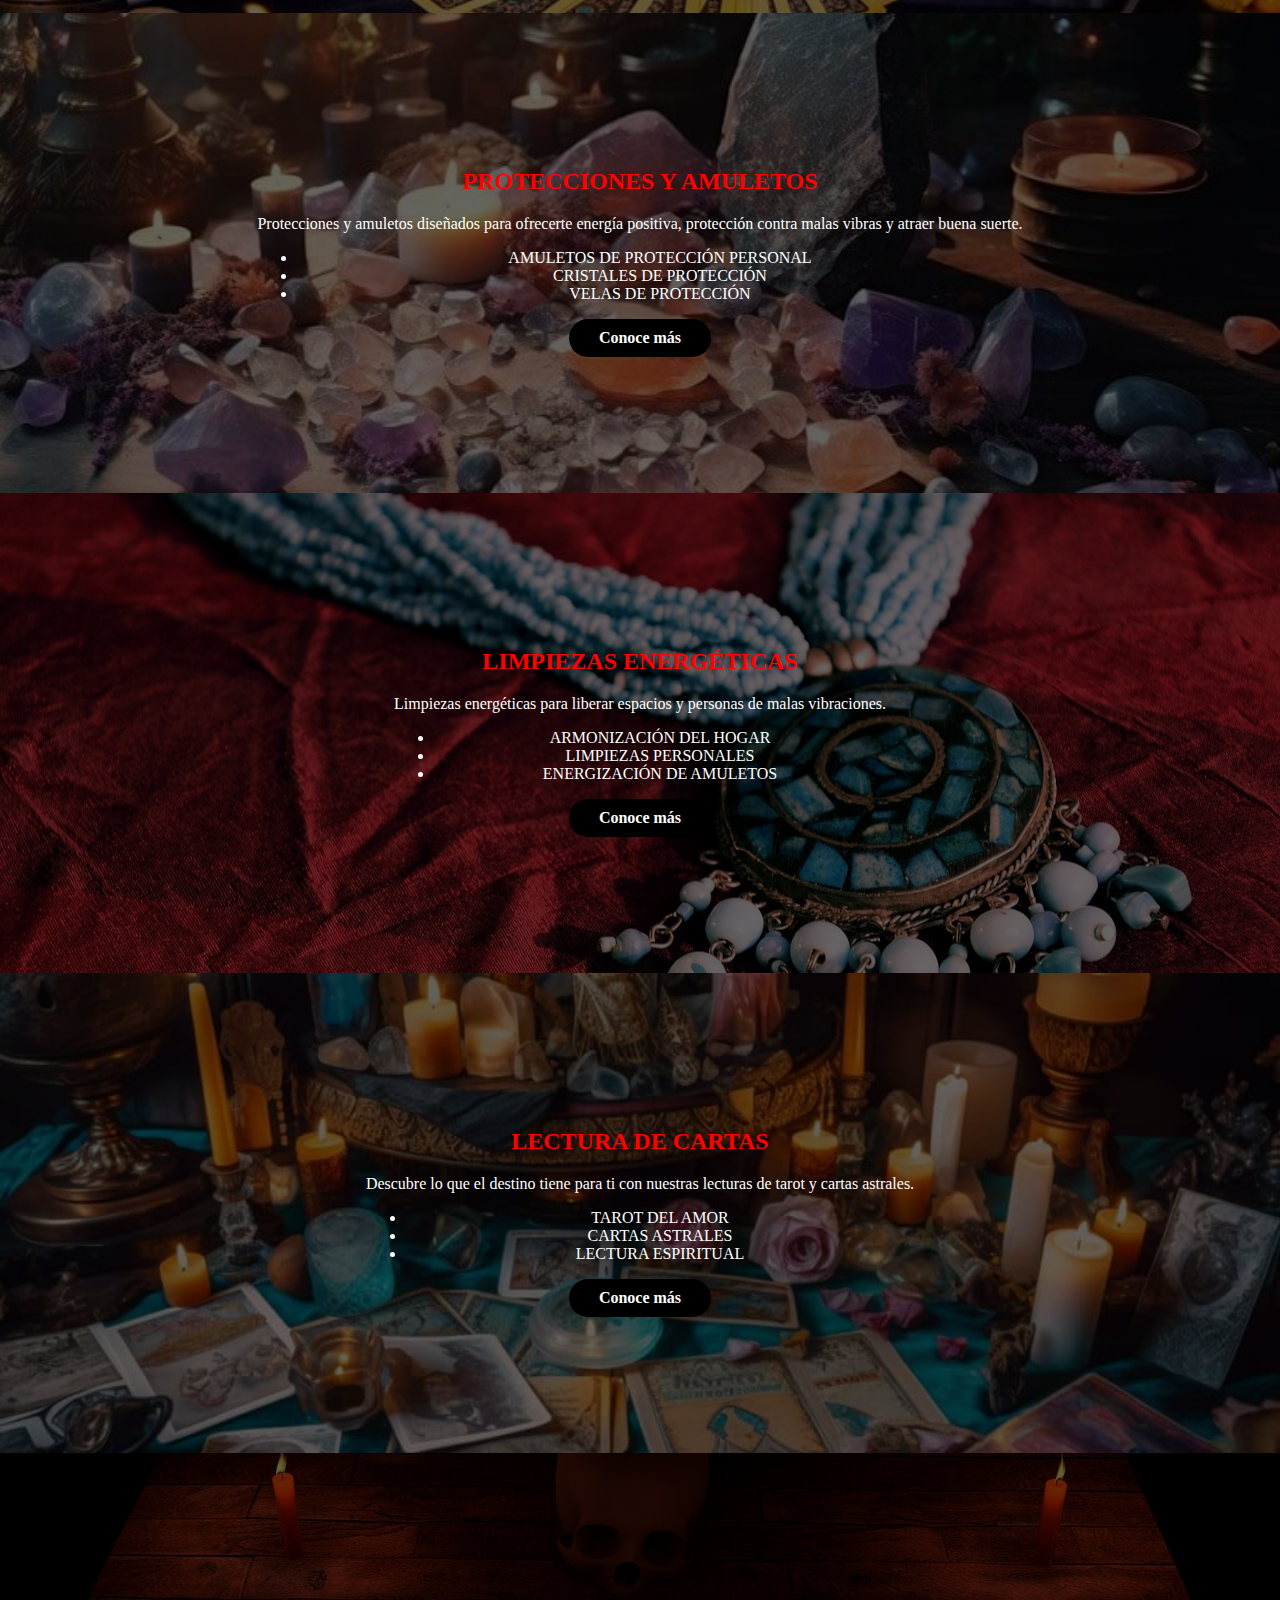
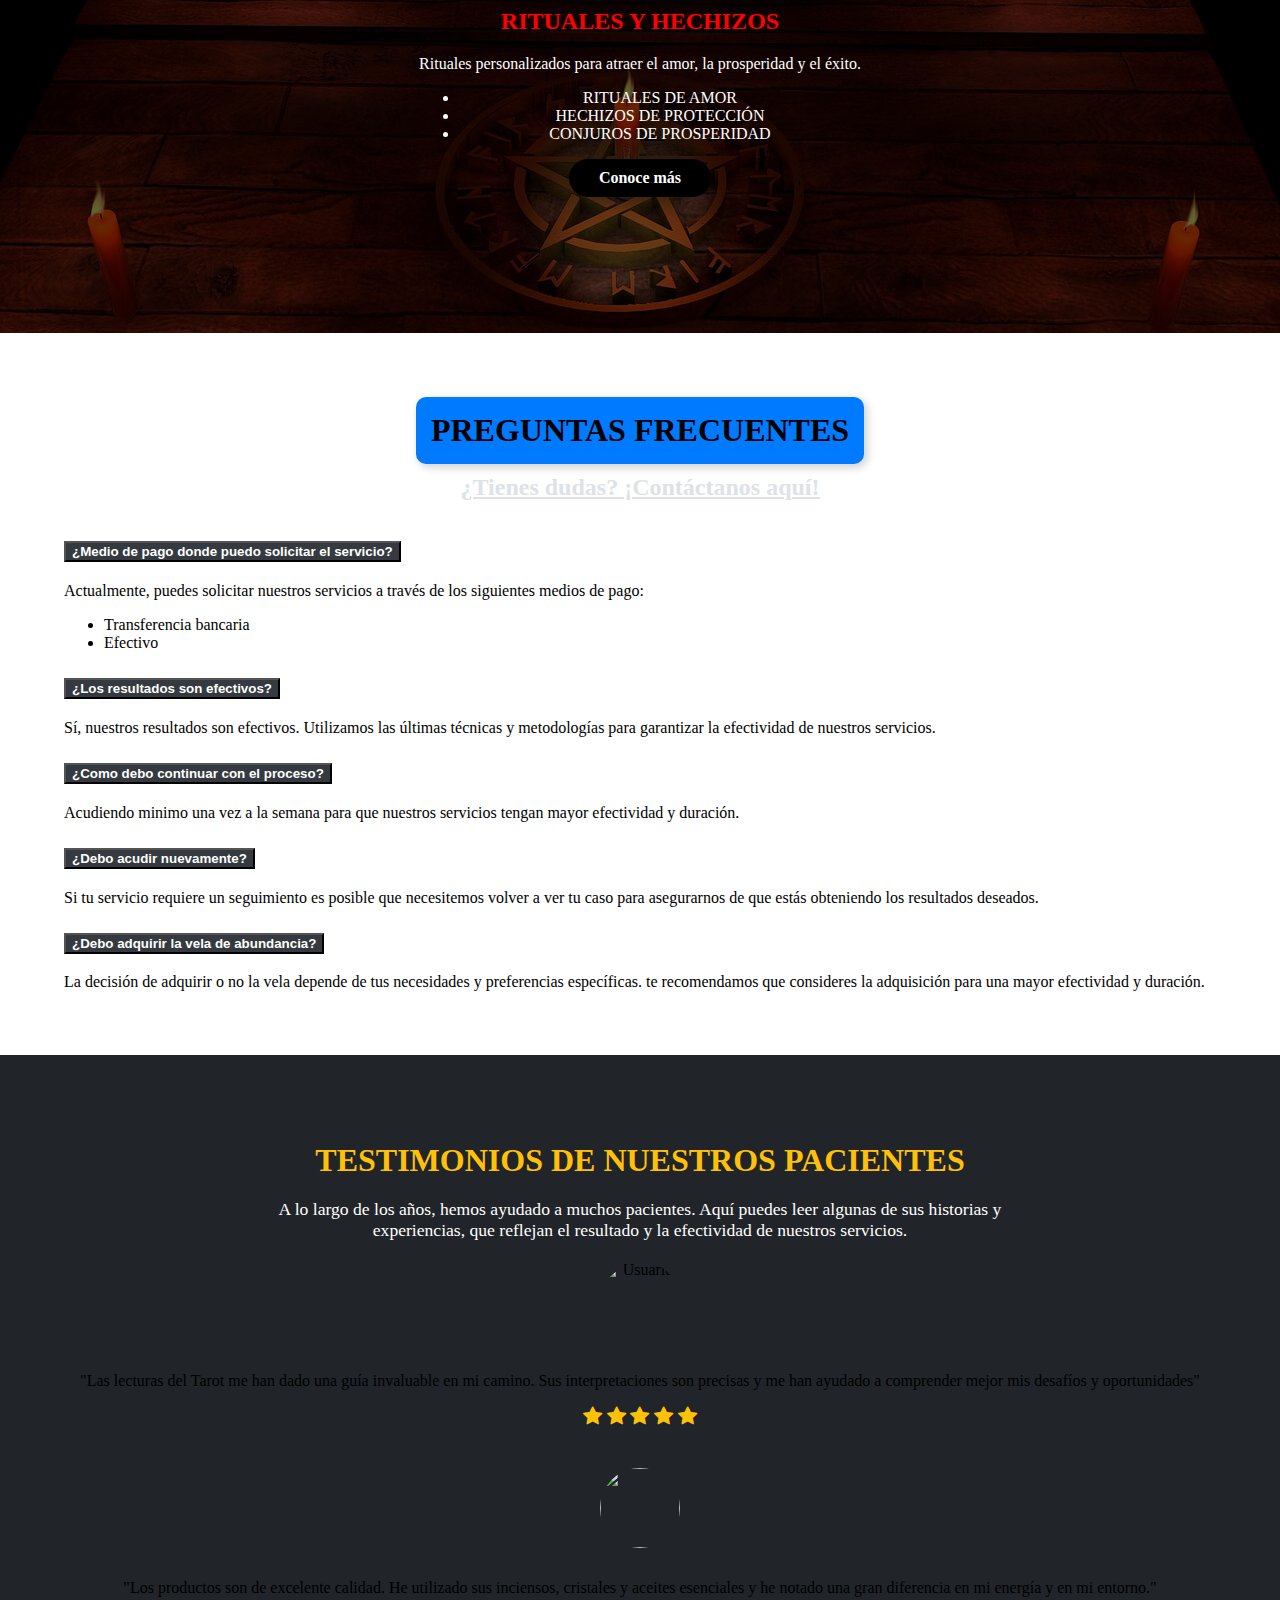
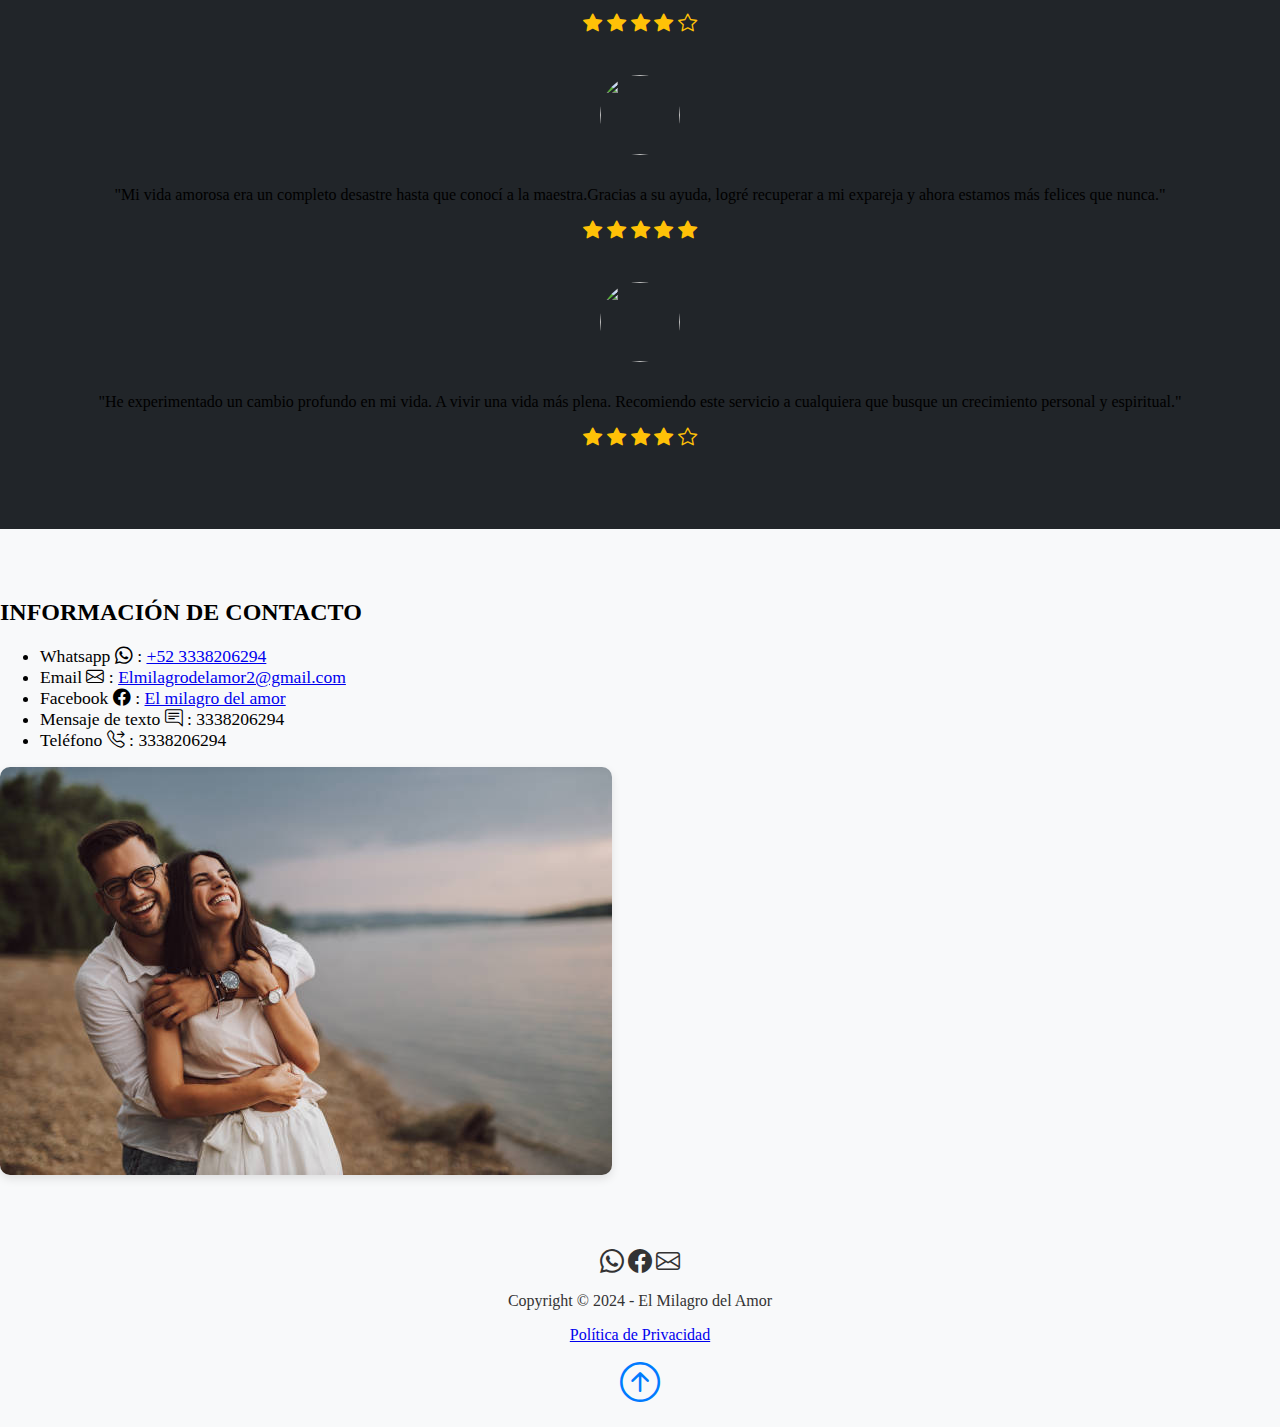
==== commit 7d6f4c07: "Se cambian teléfonos de contacto y la imágen de portada de la sección 2." ====
--- a/enlace/index.html
+++ b/enlace/index.html
@@ -379,7 +379,7 @@
                         <li class="list-group-item">
                             <span class="fw-bold">Whatsapp <i class="bi bi-whatsapp"></i> :</span>
                             <a href="https://w.app/w4kru9" class="text-decoration-none" target="_blank">+52
-                                3351227713</a>
+                                3338206294</a>
                         </li>
                         <li class="list-group-item">
                             <span class="fw-bold">Email <i class="bi bi-envelope"></i> :</span>
@@ -395,11 +395,11 @@
                         </li>
                         <li class="list-group-item">
                             <span class="fw-bold">Mensaje de texto <i class="bi bi-chat-right-text"></i> :</span>
-                            3351227713
+                            3338206294
                         </li>
                         <li class="list-group-item">
                             <span class="fw-bold">Teléfono <i class="bi bi-telephone-forward"></i> :</span> 
-                            3351227713
+                            3338206294
                         </li>
                     </ul>
                 </div>
